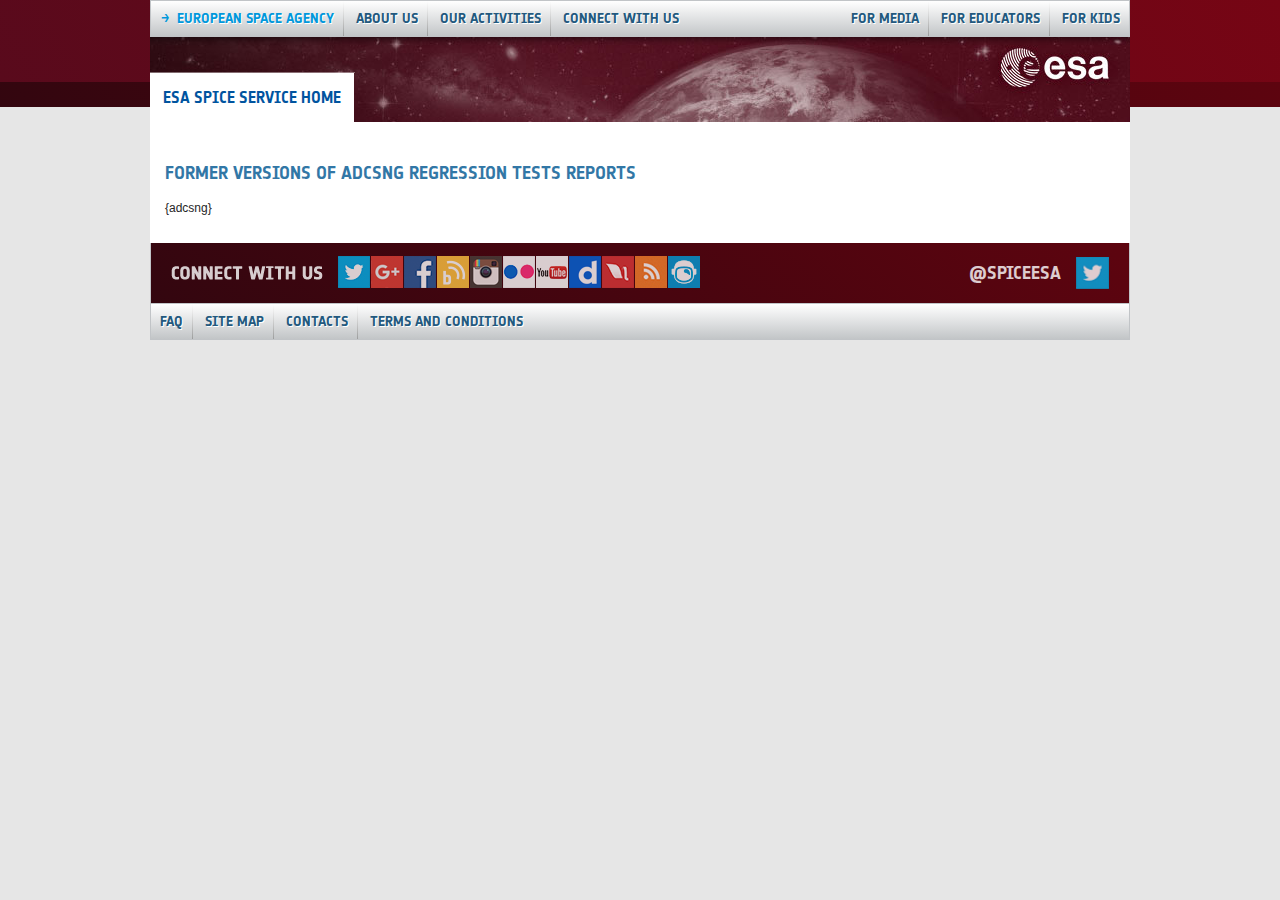
==== spival/templates/index_adcsng_former.html @ 6458cc2a "Updated HTML for test results." ====
<!DOCTYPE html>
<html>
<head>
    <meta charset="utf-8">
    <meta http-equiv="X-UA-Compatible" content="IE=edge">
    <title>ESA SPICE Service Validation Pipeline - SPICE</title>

    <meta name="description" content="">
<meta name="viewport" content="width=device-width, initial-scale=1.0, minimum-scale=1.0, maximum-scale=2.0, user-scalable=yes">

<script type="text/javascript" src="assets/js/jquery.min.js"></script>
<script type="text/javascript" src="assets/js/jquery.scrollTo.min.js"></script>


<script type="text/javascript" src="assets/js/scroll-tree.js"></script>

<script type="text/javascript" src="assets/js/theme.main.js"></script>


<link rel="stylesheet" href="assets/css/content-style.css">

<link rel="stylesheet" href="assets/css/theme.main.css">
<link rel="stylesheet" href="assets/css/theme.colors.css">

</head>

<body pageid="49811796">

<div id="ht-loader">
    <noscript>
        <p style="width: 100%; text-align:center; position: absolute; margin-top: 200px;">This content cannot be displayed without JavaScript.<br>Please enable JavaScript and reload the page.</p>
    </noscript>
</div>

    <div id="header-bg-top"></div>
<div id="header-bg-bottom"></div>
   	<header id="ht-headerbar">
    <div id="header-top-bar">
    <div id="header-top-bar-left">
        <div class="dropdown">Left Menu</div>
        <ul>
	<li><a href="https://esa.int">European Space agency</a></li>
	<li><a href="https://esa.int/About_Us">About us</a></li>
	<li><a href="https://esa.int/Our_Activities">our activities</a></li>
	<li><a href="https://www.esa.int/About_Us/Careers_at_ESA">connect with us</a></li>
</ul>
    </div>
    <div id="header-top-bar-right">
        <div class="dropdown">Right Menu</div>
        <ul>
	<li><a href="https://esa.int/For_Media">For Media</a></li>
	<li><a href="https://www.esa.int/Education">For Educators</a></li>
	<li><a href="https://www.esa.int/kids/en/home">For Kids</a></li>
</ul>
    </div>
</div>    <div id="header-main-content" >
        <div id="header-main-content-logo">
            <img src="assets/images/44_digital_logo_white_LOW.png" alt="ESA Logo">
        </div>
        <div id="header-main-tab-bar">
            <div class="dropdown">&#9776;</div>
            <ul id="navigationUl">
            <li class="header-main-tab-bar-item"><a class=" active" href="spice.esac.esa.int" >ESA SPICE Service Home</a></li>

            <!-- If there are up to 4 pages, show them all -->
                                        <!-- If more show 4 first and others in dropdown -->


            </ul>
        </div>
    </div>
</header>
<div id="ht-wrap-container">


            <article id="ht-content" class="ht-content">
        <div id="main-content" class="wiki-content sp-grid-section" data-index-for-search="true">

        <!-- If page has no children and no content, add special sentence to hide this page in server version -->

    <p class="section section-1" id="src-49811796_safe-id-U1BJVkFMVGVtcGxhdGVQYWdlLUF1eGlsaWFyeURhdGFDb252ZXJzaW9uU3lzdGVtKEFEQ1NuZylSZWdyZXNzaW9udGVzdHM">
        <h1 class="heading "><span>Former Versions of ADCSng Regression Tests Reports</span></h1>
{adcsng}
    </div>
    </article>

            </div>
<footer id="ht-footer">
    <div id="footer-top">
        <a id="footer-connect-with-us" href="https://www.esa.int/ESA/Connect_with_us" ><img src="assets/images/esa_connect.png" alt="connect with us"></a>
        <a id="footer-connect-with-us-short" href="https://www.esa.int/ESA/Connect_with_us" ><img src="assets/images/esa_connect_short.png" alt="connect with us"></a>
        <a href="https://twitter.com/SpiceEsa">
            <div id="footer-top-twitter">
                 <div id="footer-top-twitter-handle">@SpiceEsa</div>
                <img src="assets/images/esa_connect_twitter.png" alt="ESA SPICE Service on Twitter">
            </div>
        </a>
    </div>
    <div id="footer-silver-bar">
        <ul>
	<li><a href="https://esa.int/Services/Frequently_asked_questions">FAQ</a></li>
	<li><a href="https://esa.int/Services/Site_Map">Site Map</a></li>
	<li><a href="https://esa.int/Services/Contacts">Contacts</a></li>
	<li><a href="https://esa.int/Services/Terms_and_conditions">Terms and Conditions</a></li>
</ul>
    </div>
</footer>
<div>
    <div id="ht-mq-detect"></div>
</div>

<script src="assets/js/sitesToBeDeleted.js"></script>
<script src="assets/js/eventlisteners.js"></script>
<script src="assets/js/fileexplorer.js"></script>

</body>
</html>
---- spival/templates/assets/css/content-style.css ----
/* Misc ******************************************************************************************/

.wiki-content .error {
    background-color: #031e31;
}


/* Paragraphs ************************************************************************************/

.wiki-content p {
    margin: 0 0 20px 0;
    font-family: Verdana, Arial, sans-serif;
    font-size: 12px;
    line-height: 20px;
}
/*
.wiki-content p:first-child {
    margin: 0;
}
*/

/* Images ****************************************************************************************/

.wiki-content img {
    max-width: 100%;
}

.wiki-content img.confluence-content-image-border {
    border: 1px solid black;
}


/* Heading Styling *******************************************************************************/
.wiki-content h1 {
    font-family: NotesEsa,"Trebuchet MS",Tahoma,Arial;
    color: #3277a6;
    font-size: 18px;
    line-height: 20px;
    font-weight: bold;
    font-style: normal;
    text-transform: uppercase;
    text-decoration: none;
    margin: 0 0 15px 0;
    padding: 0;
}
.wiki-content h2 {
    font-family: NotesEsa,"Trebuchet MS",Tahoma,Arial;
    color: #3277a6;
    font-size: 14px;
    line-height: 20px;
    font-weight: bold;
    font-style: normal;
    text-transform: uppercase;
    text-decoration: none;
    margin: 0 0 15px 0;
    padding: 0;
}

.wiki-content h3,
.wiki-content h4,
.wiki-content h5,
.wiki-content h6 {
    font-family: Verdana, Arial, sans-serif;
    font-size: 12px;
    line-height: 20px;
    font-weight: bold;
    font-style: normal;
    text-transform: none;
    text-decoration: none;
}

/**
* Old Styling (should stay here in case of potential future styling-changes 
*    -> more like the actualesa website
*/
/*
.wiki-content h1 {
    font-family: NotesEsa,"Trebuchet MS",Tahoma,Arial;
    color: #ffffff;
    font-size: 22px;
    line-height: 22px;
    font-weight: bold;
    font-style: normal;
    text-transform: uppercase;
    text-decoration: none;
    margin: 0 0 15px 0;
    padding: 2px 15px 2px 5px;

    background-color: #00338D;
    display: inline-block;
}

.wiki-content h1:before {
    content: '\2192';
    padding-right: 4px;
}

.wiki-content h2 {
    font-family: NotesEsa,"Trebuchet MS",Tahoma,Arial;
    color: #3277a6;
    font-size: 18px;
    line-height: 18px;
    font-weight: bold;
    font-style: normal;
    text-transform: uppercase;
    text-decoration: none;
    margin: 0 0 15px 0;
    padding: 0;
}

.wiki-content h3 {
    font-family: NotesEsa,"Trebuchet MS",Tahoma,Arial;
    color: #3277a6;
    font-size: 14px;
    line-height: 14px;
    font-weight: bold;
    font-style: normal;
    text-transform: uppercase;
    text-decoration: none;
    margin: 0;
    padding: 0;
}

.wiki-content h4 {
    font-family: NotesEsa,"Trebuchet MS",Tahoma,Arial;
    color: #3277a6;
    font-size: 12px;
    line-height: 12px;
    font-weight: bold;
    font-style: normal;
    text-transform: uppercase;
    text-decoration: none;
    margin: 0;
    padding: 0;
}

.wiki-content h5 {
    font-family: verdana,arial, sans-serif;
    color: #000000;
    font-size: 0.83em;
    line-height: 0.83em;
    font-weight: bold;
    text-transform: uppercase;
    text-decoration: none;
    margin: 0;
    padding: 0;
}

.wiki-content h6 {
    font-family: verdana,arial, sans-serif;
    color: #000000;
    font-size: 0.67em;
    line-height: 0.67em;
    font-weight: bold;
    text-transform: uppercase;
    text-decoration: none;
    margin: 0;
    padding: 0;
}
*/

/* Headings in tables (no sections) */
.wiki-content table h1:first-child,
.wiki-content table h2:first-child,
.wiki-content table h3:first-child,
.wiki-content table h4:first-child,
.wiki-content table h5:first-child,
.wiki-content table h6:first-child {
    margin-top: 0;
}


/* Tables ****************************************************************************************/

.wiki-content div.tablewrap {
    margin: 15px 0 0 0;
}

.wiki-content table {
	border-left: 1px solid #dcddde;
    border-right: 1px solid #dcddde;
    border-bottom: 1px solid #dcddde;
	margin: 0;
    padding: 0 0 15px 0;
    width: auto;
    border-spacing: 0;
}

.wiki-content table th,
.wiki-content table td {
    padding: 0;
    height: 28px;
    vertical-align: top;
}
.wiki-content td.confluenceTh {
    border: 1px solid #dcddde;
}

.wiki-content tbody tr:first-child td {
    background-image: none;
}

.wiki-content tbody tr td {
    background-repeat: repeat-x;
    background-image: url(http://www.esa.int/extension/esa_ext/design/esn2/images/layout/dot.gif);
}

.wiki-content td.confluenceTh p {
    line-height: 28px;
    font-family: NotesEsa,"Trebuchet MS",Tahoma,Arial;
    font-size: 12px;
    font-weight: bold;
    text-transform: uppercase;
    color: #3277a6;
    text-decoration: none;
    margin: 0;
    padding: 0 10px;
    vertical-align: top;
}

.wiki-content td.confluenceTd p {
    line-height: 28px;
    font-family: Verdana,Arial, sans-serif;
    font-size: 11px;
    font-weight: normal;
    text-transform: none;
    color: #000000;
    text-decoration: none;
    margin: 0;
    padding: 0 10px;
    vertical-align: top;
}

a,
.confluenceTd p a.external-link {
    color: #0098db !important;
    text-decoration: none;
    font-weight: normal;
    text-transform: none;
}

a,
.confluenceTd p a.external-link:hover {
    color: #3277a6 !important;
    text-decoration: none;
}

.wiki-content table thead tr td {
    background-color: #F0F0F0;
    text-align: left;
    font-weight: bold;
    color: #003366;
}

.wiki-content tbody tr:nth-child(2n) td,
.wiki-content tbody tr.even td {
	background-color: transparent;
}

.wiki-content th.confluenceTh,
.wiki-content th.confluenceTh > p,
.wiki-content tbody tr td.confluenceTh,
.wiki-content tbody tr td.confluenceTh > p {
    font-weight: bold;
}

.wiki-content th.confluenceTh,
.wiki-content th.confluenceTh > p,
.wiki-content td.highlight,
.wiki-content td.highlight > p,
.wiki-content td.highlight-grey,
.wiki-content td.highlight-grey > p,
.wiki-content tbody tr td.confluenceTh,
.wiki-content tbody tr td.confluenceTh > p,
.wiki-content tbody tr td.highlight,
.wiki-content tbody tr td.highlight > p,
.wiki-content tbody tr td.highlight-grey,
.wiki-content tbody tr td.highlight-grey > p {
    background-color: #F0F0F0;
}

.wiki-content th.note,
.wiki-content th.note > p,
.wiki-content td.highlight.note,
.wiki-content td.highlight.note > p,
.wiki-content td.highlight-yellow,
.wiki-content td.highlight-yellow > p,
.wiki-content tbody tr td.highlight.note,
.wiki-content tbody tr td.highlight.note > p,
.wiki-content tbody tr td.highlight-yellow,
.wiki-content tbody tr td.highlight-yellow > p {
    background-color: #FFFFDD;
}

.wiki-content th.info,
.wiki-content th.info > p,
.wiki-content td.highlight.info,
.wiki-content td.highlight.info > p,
.wiki-content td.highlight-blue,
.wiki-content td.highlight-blue > p,
.wiki-content tbody tr td.highlight.info,
.wiki-content tbody tr td.highlight.info > p,
.wiki-content tbody tr td.highlight-blue,
.wiki-content tbody tr td.highlight-blue > p {
    background-color: #E0F0FF;
}

.wiki-content th.success,
.wiki-content th.success > p,
.wiki-content td.highlight.success,
.wiki-content td.highlight.success > p,
.wiki-content td.highlight-green,
.wiki-content td.highlight-green > p,
.wiki-content tbody tr td.highlight.success,
.wiki-content tbody tr td.highlight.success > p,
.wiki-content tbody tr td.highlight-green,
.wiki-content tbody tr td.highlight-green > p {
    background-color: #DDFADE;
}

.wiki-content th.warning,
.wiki-content th.warning > p,
.wiki-content td.highlight.warning,
.wiki-content td.highlight.warning > p,
.wiki-content td.highlight-red,
.wiki-content td.highlight-red > p,
.wiki-content tbody tr td.highlight.warning,
.wiki-content tbody tr td.highlight.warning > p,
.wiki-content tbody tr td.highlight-red,
.wiki-content tbody tr td.highlight-red > p {
    background-color: #FFE7E7;
}


/* Section / Column Tables ***********************************************************************/

.wiki-content table.sectionMacro,
.wiki-content table.sectionMacroWithBorder {
    margin-bottom: 1em;
    width: 100%;
}
.wiki-content table.sectionMacro {
    border: none;
}
.wiki-content table.sectionMacroWithBorder {
    border: 1px solid #DDDDDD;
}


.wiki-content table.sectionMacro td,
.wiki-content table.sectionMacroWithBorder td {
    vertical-align: top;
}
.wiki-content table.sectionMacro td {
    border: none;
}
.wiki-content table.sectionMacroWithBorder td {
    border: 1px solid #DDDDDD;
}


/* Blockquote ************************************************************************************/

.wiki-content blockquote {
    border-left: 1px solid #0098DB;
    color: #222222;
    font-style: italic;
    margin: 1.5em 1em;
    padding-left: 1em;
}


/* Captions **************************************************************************************/

.wiki-content .caption {
	font-weight: bold;
	padding-top: 0.5em;
}

cite:before {
    content: "\2014 \2009";
}


/* Lists *****************************************************************************************/

.wiki-content ol, ul {
    padding-left: 3em;
}

.wiki-content ol,
.wiki-content ol ol ol ol,
.wiki-content ol ol ol ol ol ol ol,
.wiki-content ol ol ol ol ol ol ol ol ol ol {
    list-style-type: decimal;
}

.wiki-content ol ol,
.wiki-content ol ol ol ol ol,
.wiki-content ol ol ol ol ol ol ol ol,
.wiki-content ol ol ol ol ol ol ol ol ol ol ol {
    list-style-type: lower-alpha;
}

.wiki-content ol ol ol,
.wiki-content ol ol ol ol ol ol,
.wiki-content ol ol ol ol ol ol ol ol ol,
.wiki-content ol ol ol ol ol ol ol ol ol ol ol ol {
    list-style-type: lower-roman;
}

.wiki-content .inline-task-list li {
    list-style: none;
    padding-left: 22px;
    margin-left: -22px;
    background-repeat: no-repeat;
    background-size: 16px 16px;
    background-position: 0 3px;
    background-image: url('../images/checkbox-unchecked.png');
}

.wiki-content .inline-task-list li.checked {
    background-image: url('../images/checkbox-checked.png');
}


/* Status Macro **********************************************************************************/

.wiki-content span.status {
    display: inline-block;
    min-width: 7.5em;
    margin: 1px 0px;
    padding: 2px 5px 2px 5px;
    text-align: center;
    text-transform: uppercase;
    font-size: 0.7em;
    line-height: 1.1em;
    font-weight: bold;
    -webkit-border-radius: 3px;
    -moz-border-radius: 3px;
    border-radius: 3px;
}

.wiki-content span.status.grey {
    color: #333333;
    background-color: #cccccc;
    border: 1px solid #cccccc;
}

.wiki-content span.status.grey.subtle {
    color: #333333;
    background-color: #ffffff;
    border: 1px solid #cccccc;
}

.wiki-content span.status.red {
    color: #ffffff;
    background-color: #d04437;
    border: 1px solid #d04437;
}

.wiki-content span.status.red.subtle {
    color: #d04437;
    background-color: #ffffff;
    border: 1px solid #f8d3d1;
}

.wiki-content span.status.green {
    color: #ffffff;
    background-color: #14892c;
    border: 1px solid #14892c;
}

.wiki-content span.status.green.subtle {
    color: #14892c;
    background-color: #ffffff;
    border: 1px solid #b2d8b9;
}

.wiki-content span.status.yellow {
    color: #594300;
    background-color: #ffd351;
    border: 1px solid #ffd351;
}

.wiki-content span.status.yellow.subtle {
    color: #594300;
    background-color: #ffffff;
    border: 1px solid #ffe28c;
}

.wiki-content span.status.blue {
    color: #ffffff;
    background-color: #4a6785;
    border: 1px solid #4a6785;
}

.wiki-content span.status.blue.subtle {
    color: #4a6785;
    background-color: #ffffff;
    border: 1px solid #e4e8ed;
}


/* Panels, Admonitions ***************************************************************************/

.wiki-content div.confbox {
    margin-bottom: 1.5em;
    margin-top: 1.5em;
    border: 1px solid #BBBBBB;
    border-radius: 5px;
}

.wiki-content div.confbox .title {
    font-weight: bold;
}

.wiki-content div.panel div.title.panel-header {
    padding: 0.5em 1em;
    border-bottom: 1px solid #BBBBBB;
    background-color: #F5F5F5;
    border-top-left-radius: 5px;
    border-top-right-radius: 5px;
}

.wiki-content div.panel div.panel-content {
    padding: 1em;
}

.wiki-content div.admonition {
    padding: 10px 10px 10px 36px;
    background-repeat: no-repeat;
    background-position: 0.75em 1em;
    position: relative;
}

.wiki-content div.admonition.has-no-icon {
    padding-left: 10px;
}

.wiki-content div.admonition p.title {
    margin: 0;
}

.wiki-content div.admonition span.admonition-icon {
    display: block;
    left: 10px;
    line-height: 20px;
    position: absolute;
    top: 12px;
    vertical-align: text-bottom;
    height: 16px;
    width: 16px;
}

.wiki-content div.admonition span.admonition-icon:before {
    margin-top: -8px;
    font-size: 16px;
    color: inherit;
    font-family: "SP Atlassian Icons";
    font-weight: normal;
    -webkit-font-smoothing: antialiased;
    font-style: normal;
    left: 0;
    line-height: 1;
    position: absolute;
    text-indent: 0;
    top: 50%;
}

.wiki-content div.admonition-info {
    background-color: #FCFCFC;
    border-color: #AAB8C6;
}

.wiki-content div.admonition-info span.admonition-icon:before {
    color: #4A6785;
    content: "\f16f";
}

.wiki-content div.admonition-note {
    background: #FFFDF6;
    border-color: #FFEAAE;
}

.wiki-content div.admonition-note span.admonition-icon:before {
    color: #594300;
    content: "\f1b3";
}

.wiki-content div.admonition-tip {
    background-color: #F3F9F4;
    border-color: #91C89C;
}

.wiki-content div.admonition-tip span.admonition-icon:before {
    color: #14892C;
    content: "\f104";
}

.wiki-content div.admonition-warning {
    background: #FFF8F7;
    border-color: #D04437;
}

.wiki-content div.admonition-warning span.admonition-icon:before {
    color: #CF4336;
    content: "\f15a";
}


/* Program Listings ******************************************************************************/

.wiki-content div.programlisting {
    padding: 0;
    border-style: solid;
    background-color: transparent;
    font-style: normal;
}

.wiki-content div.programlisting div.title {
    padding: 0.5em 1em;
    border-bottom: 1px solid #BBBBBB;
    background-color: #F5F5F5;
    border-top-left-radius: 5px;
    border-top-right-radius: 5px;
}

.wiki-content div.programlisting > div {
    padding: 1em;
    background-color: transparent;
}

.wiki-content .syntaxhighlighter {
    font-family: "Consolas", "Bitstream Vera Sans Mono", "Courier New", Courier, monospace;
}

.wiki-content .syntaxhighlighter div.line {
    padding: 0;
    margin: 0;
    background-color: transparent;
}

.wiki-content .syntaxhighlighter div.line code {
    white-space: pre-wrap;
    word-wrap: break-word;
    tab-size: 4;
}


/* Default Syntax Highlighting Theme *************************************************************/

.wiki-content .syntaxhighlighter {
    background-color: #fff;
}

.wiki-content .syntaxhighlighter .plain,
.wiki-content .syntaxhighlighter .plain a {
    color: #000;
}

.wiki-content .syntaxhighlighter .comments,
.wiki-content .syntaxhighlighter .comments a {
    color: #008200;
}

.wiki-content .syntaxhighlighter .string,
.wiki-content .syntaxhighlighter .string a {
    color: #036;
}

.wiki-content .syntaxhighlighter .keyword {
    color: #369;
    font-weight: bold;
}

.wiki-content .syntaxhighlighter .preprocessor {
    color: gray;
}

.wiki-content .syntaxhighlighter .variable {
    color: #a70;
}

.wiki-content .syntaxhighlighter .value {
    color: #090;
}

.wiki-content .syntaxhighlighter .functions {
    color: #ff1493;
}

.wiki-content .syntaxhighlighter .constants {
    color: #0066CC;
}

.wiki-content .syntaxhighlighter .script {
    background-color: yellow;
}

.wiki-content .syntaxhighlighter .color1,
.wiki-content .syntaxhighlighter .color1 a {
    color: #808080;
}

.wiki-content .syntaxhighlighter .color2,
.wiki-content .syntaxhighlighter .color2 a {
    color: #ff1493;
}

.wiki-content .syntaxhighlighter .color3,
.wiki-content .syntaxhighlighter .color3 a {
    color: red;
}

/* Dropdown added by SOCCI team */ 
#dropdown_element {
    list-style: none;  
    visibility:hidden;
    position: absolute;
    width:max-content;
    box-shadow:1px 1px 3px #ccc;
    opacity:0;   
    background: url(../images/header_main_img.jpg) repeat; 
    display: inline-table;
}

#otherTab:hover > ul
{
    visibility:visible;
    opacity:1;
}
---- spival/templates/assets/css/theme.main.css ----
/* secondary color; used for links, svg-icons … */
/*
*  html5 doctor css reset adopted for scoping by K15t | http://html5doctor.com/html-5-reset-stylesheet
*/
html, body {
  margin: 0;
  padding: 0;
  border: 0;
  outline: 0;
  font-size: 100%;
  vertical-align: baseline;
  background: transparent;
}

body {
  line-height: 1;
}

/*
* K15t specific part
*/
html, body {
  background: #e6e6e6 !important;
}

html {
  min-height: 100%;
  -webkit-text-size-adjust: 100%;
}

body {
  font-family: "Helvetica Neue", Arial, sans-serif;
  min-height: 100%;
  position: static;
  overflow-x: auto;
  overflow-y: auto;
  -webkit-backface-visibility: hidden;
}

/* --- ESA SPECIFIC STYLING -------------------------------------------------------------------------------------------------------- */
/* Colors */
/* Dimensions */
/* Fonts */
/* ESA Notes */
@font-face {
  font-family: "NotesEsa";
  src: url(../fonts/NotesEsaReg.otf);
  font-weight: normal;
  font-style: normal;
}

@font-face {
  font-family: "NotesEsa";
  src: url(../fonts/NotesEsaBol.otf);
  font-weight: bold;
  font-style: normal;
}

@font-face {
  font-family: "NotesEsa";
  src: url(../fonts/NotesEsaRegIta.otf);
  font-weight: normal;
  font-style: italic;
}

@font-face {
  font-family: "NotesEsa";
  src: url(../fonts/NotesEsaBolIta.otf);
  font-weight: bold;
  font-style: italic;
}

/* Reykjavik One */
@font-face {
  font-family: "ReykjavikOne";
  src: url(../fonts/ReykjavikOneAGauge.otf);
  font-weight: normal;
  font-style: normal;
}

@font-face {
  font-family: "ReykjavikOne";
  src: url(../fonts/ReykjavikOneCGauge.otf);
  font-weight: bold;
  font-style: normal;
}

@font-face {
  font-family: "ReykjavikOne";
  src: url(../fonts/ReykjavikOneAGaugeItalic.otf);
  font-weight: normal;
  font-style: italic;
}

@font-face {
  font-family: "ReykjavikOne";
  src: url(../fonts/ReykjavikOneCGaugeItalic.otf);
  font-weight: bold;
  font-style: italic;
}

body {
  user-select: none;
}

#header-bg-top {
  height: 82px;
  width: 100%;
  background: linear-gradient(60deg, #590a1c 0%, #760514 100%);
}

#header-bg-bottom {
  height: 25px;
  width: 100%;
  background: linear-gradient(60deg, #33060f 0%, #5d040f 100%);
  margin-bottom: 11px;
}

@media screen and (max-width: 979px) {
  #header-bg-top {
    height: 100px;
  }

  #header-bg-bottom {
    height: 38px;
    margin-bottom: 0;
  }
}
/* 
ESA-specific behaviour: do not display sidebar items from sites that are not under the current active first level hierarchy
*/
ul#esa-sidebar-items > li:not(.open) {
  display: none;
}

/* --- LOADER ------------------------------------------------------------------------------------------------------- */
#ht-loader {
  position: fixed;
  z-index: 99999;
  background-color: white;
  width: 100%;
  height: 3000px;
  overflow: hidden;
  top: -100px;
}

/* --- HEADER ------------------------------------------------------------------------------------------------------- */
#ht-headerbar {
  /*
  *  html5 doctor css reset | http://html5doctor.com/html-5-reset-stylesheet
  */
}
#ht-headerbar html, #ht-headerbar body, #ht-headerbar div, #ht-headerbar span, #ht-headerbar object, #ht-headerbar iframe, #ht-headerbar h1, #ht-headerbar h2, #ht-headerbar h3, #ht-headerbar h4, #ht-headerbar h5, #ht-headerbar h6, #ht-headerbar p, #ht-headerbar blockquote, #ht-headerbar pre, #ht-headerbar abbr, #ht-headerbar address, #ht-headerbar cite, #ht-headerbar code, #ht-headerbar del, #ht-headerbar dfn, #ht-headerbar em, #ht-headerbar img, #ht-headerbar ins, #ht-headerbar kbd, #ht-headerbar q, #ht-headerbar samp, #ht-headerbar small, #ht-headerbar strong, #ht-headerbar sub, #ht-headerbar sup, #ht-headerbar var, #ht-headerbar b, #ht-headerbar i, #ht-headerbar dl, #ht-headerbar dt, #ht-headerbar dd, #ht-headerbar ol, #ht-headerbar ul, #ht-headerbar li, #ht-headerbar fieldset, #ht-headerbar form, #ht-headerbar label, #ht-headerbar legend, #ht-headerbar table, #ht-headerbar caption, #ht-headerbar tbody, #ht-headerbar tfoot, #ht-headerbar thead, #ht-headerbar tr, #ht-headerbar th, #ht-headerbar td, #ht-headerbar article, #ht-headerbar aside, #ht-headerbar canvas, #ht-headerbar details, #ht-headerbar figcaption, #ht-headerbar figure, #ht-headerbar footer, #ht-headerbar header, #ht-headerbar hgroup, #ht-headerbar menu, #ht-headerbar nav, #ht-headerbar section, #ht-headerbar summary, #ht-headerbar time, #ht-headerbar mark, #ht-headerbar audio, #ht-headerbar video {
  margin: 0;
  padding: 0;
  border: 0;
  outline: 0;
  font-size: 100%;
  vertical-align: baseline;
  font-weight: normal;
  line-height: 1;
}
#ht-headerbar body {
  line-height: 1;
}
#ht-headerbar article, #ht-headerbar aside, #ht-headerbar details, #ht-headerbar figcaption, #ht-headerbar figure, #ht-headerbar footer, #ht-headerbar header, #ht-headerbar hgroup, #ht-headerbar menu, #ht-headerbar nav, #ht-headerbar section {
  display: block;
}
#ht-headerbar nav ul {
  list-style: none;
}
#ht-headerbar blockquote, #ht-headerbar q {
  quotes: none;
}
#ht-headerbar blockquote:before, #ht-headerbar blockquote:after, #ht-headerbar q:before, #ht-headerbar q:after {
  content: none;
}
#ht-headerbar a {
  margin: 0;
  padding: 0;
  font-size: 100%;
  vertical-align: baseline;
  background: transparent;
}
#ht-headerbar ins {
  background-color: #ff9;
  color: #000;
  text-decoration: none;
}
#ht-headerbar mark {
  background-color: #ff9;
  color: #000;
  font-style: italic;
  font-weight: bold;
}
#ht-headerbar del {
  text-decoration: line-through;
}
#ht-headerbar abbr[title], #ht-headerbar dfn[title] {
  border-bottom: 1px dotted;
  cursor: help;
}
#ht-headerbar table {
  border-collapse: collapse;
  border-spacing: 0;
}
#ht-headerbar hr {
  display: block;
  height: 1px;
  border: 0;
  border-top: 1px solid #ccc;
  margin: 1em 0;
  padding: 0;
}
#ht-headerbar input, #ht-headerbar select {
  vertical-align: middle;
}
#ht-headerbar a {
  text-decoration: none;
  outline: 0;
}
#ht-headerbar a:hover {
  text-decoration: underline;
}
#ht-headerbar img {
  outline: 0;
  border: 0;
}

#ht-headerbar {
  position: absolute;
  z-index: 2;
  top: 0px;
  right: 0px;
  left: 0px;
  max-width: 980px;
  width: 100%;
  margin: 0 auto;
  /*@include translate(0px, 0px);*/
}
#ht-headerbar #header-top-bar {
  height: 35px;
  background: linear-gradient(0deg, #c2c5c7 0%, #ffffff 100%);
  border: 1px solid #c1c4c7;
  font-family: NotesEsa, "Trebuchet MS", Tahoma, Arial;
  font-size: 14px;
  display: flex;
  flex-direction: row;
  flex-wrap: nowrap;
  justify-content: space-between;
  align-content: center;
  align-items: center;
}
#ht-headerbar #header-top-bar #header-top-bar-left ul:first-of-type li:first-of-type {
  padding-left: 26px;
}
#ht-headerbar #header-top-bar #header-top-bar-left ul:first-of-type li:first-of-type:before {
  /* → */
  content: '\2192';
  padding-right: 8px;
  color: #0098db !important;
  font-size: 17px;
  position: absolute;
  left: 10px;
  top: 0px;
}
#ht-headerbar #header-top-bar #header-top-bar-left ul:first-of-type li:last-of-type:before:not(:first-of-type) {
  margin-left: -14px;
}
#ht-headerbar #header-top-bar #header-top-bar-left ul:first-of-type li:first-of-type > a {
  color: #0098db !important;
}
#ht-headerbar #header-top-bar #header-top-bar-left ul:first-of-type li:first-of-type > a:hover {
  color: #22597e !important;
}
#ht-headerbar #header-top-bar ul:last-of-type li:first-of-type:after {
  margin-left: 11px;
}
#ht-headerbar #header-top-bar ul li {
  display: inline-block;
  padding: 0 9px;
  position: relative;
  line-height: 35px;
}
#ht-headerbar #header-top-bar ul li a {
  display: block;
  line-height: 35px;
  color: #22597e !important;
  text-decoration: none;
  text-shadow: 1px 1px white;
  font-weight: bold;
  font-style: normal;
  text-transform: uppercase;
}
#ht-headerbar #header-top-bar ul li a:hover {
  color: #0098db !important;
}
#ht-headerbar #header-top-bar ul li:not(:first-of-type):before {
  content: '';
  width: 1px;
  line-height: 35px;
  height: 35px;
  position: absolute;
  margin-left: -13px;
  display: inline-block;
  background: linear-gradient(#ffffff, #9c9d9d);
}
#ht-headerbar #header-top-bar ul li:not(:last-of-type):after {
  content: '';
  width: 0;
  line-height: 35px;
  height: 35px;
  position: absolute;
  display: inline-block;
  margin-left: 10px;
  background: white;
}
#ht-headerbar #header-main-content {
  height: 85px;
  /* overflow: hidden; */
  background: url(../images/header_main_img.jpg) repeat;
  position: relative;
  box-shadow: inset 0px 10px 10px -10px rgba(0, 0, 0, 0.8);
}
#ht-headerbar #header-main-content #header-main-content-logo {
  display: none;
}
#ht-headerbar #header-main-content #header-main-tab-bar {
  position: absolute;
  bottom: 0;
  left: 0;
}
#ht-headerbar #header-main-content #header-main-tab-bar .dropdown {
  display: none;
}
#ht-headerbar #header-main-content #header-main-tab-bar ul {
  flex-direction: row;
  flex-wrap: nowrap;
  justify-content: flex-start;
  align-items: center;
  align-content: center;
  overflow: hidden;
  height: 50px;
}

#ht-headerbar #header-main-content #header-main-tab-bar #navigationUl {
  display: inline-flex;
}

#ht-headerbar #header-main-content #header-main-tab-bar ul li.header-main-tab-bar-item {
  display: inline-table;
  height: 50px;
  line-height: 50px;
  border-top: solid 1px rgba(255, 255, 255, 0.4);
}
@media screen and (max-width: 980px) {
  #ht-headerbar #header-main-content #header-main-tab-bar ul li.header-main-tab-bar-item {
    display: inline-block;
  }
}
#ht-headerbar #header-main-content #header-main-tab-bar ul li.header-main-tab-bar-item a {
  text-transform: uppercase;
  padding: 0 13px 0 13px;
  height: 50px;
  line-height: 50px;
  font-family: NotesEsa, "Trebuchet MS", Tahoma, Arial;
  font-weight: bold;
  font-style: normal;
  display: block;
  margin-right: 1px;
  color: white !important;
  background-color: rgba(255, 255, 255, 0.2);
}
#ht-headerbar #header-main-content #header-main-tab-bar ul li.header-main-tab-bar-item a:hover {
  text-decoration: none;
  background-color: rgba(255, 255, 255, 0.3);
}
#ht-headerbar #header-main-content #header-main-tab-bar ul li.header-main-tab-bar-item a.active {
  color: #00549f !important;
  background-color: white;
}
#ht-headerbar #header-main-content #header-main-tab-bar ul li.header-main-tab-bar-item a.active:hover {
  text-decoration: none;
  color: #0098db !important;
}
#ht-headerbar #header-top-bar .dropdown {
  display: none;
}
#ht-headerbar a {
  text-decoration: none;
}
@media screen and (max-width: 979px) {
  #ht-headerbar #header-top-bar ul {
    display: none;
  }
  #ht-headerbar #header-top-bar .dropdown {
    display: block;
  }
  #ht-headerbar #header-top-bar #header-top-bar-left {
    min-height: 35px;
    max-width: 50%;
    width: 160px;
    text-align: left;
  }
  #ht-headerbar #header-top-bar #header-top-bar-right {
    min-height: 35px;
    max-width: 50%;
    width: 160px;
    text-align: right;
  }
  #ht-headerbar #header-top-bar #header-top-bar-left.opened ul,
  #ht-headerbar #header-top-bar #header-top-bar-right.opened ul {
    display: block;
    position: absolute;
    top: 35px;
    z-index: 2;
    display: block;
    background: white;
    border: solid 1px #EBEBEB;
    right: 0;
    left: 0;
  }
  #ht-headerbar #header-top-bar #header-top-bar-left.opened ul li,
  #ht-headerbar #header-top-bar #header-top-bar-right.opened ul li {
    display: block;
  }
  #ht-headerbar #header-top-bar #header-top-bar-left.opened ul li:not(:first-of-type):before, #ht-headerbar #header-top-bar #header-top-bar-left.opened ul li:after,
  #ht-headerbar #header-top-bar #header-top-bar-right.opened ul li:not(:first-of-type):before,
  #ht-headerbar #header-top-bar #header-top-bar-right.opened ul li:after {
    width: 0;
  }
  #ht-headerbar #header-top-bar .dropdown {
    display: inline-block;
    line-height: 35px;
    color: #22597e !important;
    text-decoration: none;
    text-shadow: 1px 1px white;
    font-weight: bold;
    font-style: normal;
    padding: 0 9px;
    text-transform: uppercase;
    position: relative;
  }
  #ht-headerbar #header-top-bar .dropdown:hover {
    color: #0098db !important;
  }
  #ht-headerbar #header-main-content {
    background: linear-gradient(45deg, #07243a 0%, #2385b8 100%);
    min-height: 100px;
    height: auto;
  }
  #ht-headerbar #header-main-content #header-main-content-logo {
    position: absolute;
    right: 15px;
    height: 100px;
    display: block;
  }
  #ht-headerbar #header-main-content #header-main-tab-bar {
    position: relative;
  }
  #ht-headerbar #header-main-content #header-main-tab-bar ul {
    display: none;
  }
  #ht-headerbar #header-main-content #header-main-tab-bar .dropdown {
    display: inline-block;
    font-size: 3em;
    color: white;
    height: 100px;
    line-height: 100px;
    padding: 0 25px;
  }
  #ht-headerbar #header-main-content #header-main-tab-bar .dropdown.opened ~ ul {
    display: flex;
    flex-direction: column;
    align-items: stretch;
    height: auto;
    padding-bottom: 5px;
  }
  #ht-headerbar #header-main-content #header-main-tab-bar .dropdown.opened ~ ul a {
    margin-right: 0;
    overflow: hidden;
    text-overflow: ellipsis;
    white-space: nowrap;
  }
}
@media screen and (max-width: 1024px) {
  #ht-headerbar {
    top: 0px;
    height: auto;
    left: 0px !important;
  }
}
@media screen and (max-width: 640px) {
  #ht-headerbar #ht-menu-toggle {
    z-index: 1;
  }
}

#ht-headerbar .ht-dropdown {
  font-size: 0.875em;
  margin-top: -3px;
  position: relative;
  z-index: 2;
  overflow: auto;
  -webkit-overflow-scrolling: touch;
  max-height: 0px;
  opacity: 0;
  -webkit-transition: max-height 0.25s ease-in-out;
  -moz-transition: max-height 0.25s ease-in-out;
  -o-transition: max-height 0.25s ease-in-out;
  transition: max-height 0.25s ease-in-out;
  -webkit-box-shadow: 0px 2px 3px 0px rgba(0, 0, 0, 0.25);
  -moz-box-shadow: 0px 2px 3px 0px rgba(0, 0, 0, 0.25);
  box-shadow: 0px 2px 3px 0px rgba(0, 0, 0, 0.25);
  -webkit-border-top-left-radius: 0;
  -webkit-border-top-right-radius: 0;
  -webkit-border-bottom-right-radius: 3px;
  -webkit-border-bottom-left-radius: 3px;
  -moz-border-radius-topleft: 0;
  -moz-border-radius-topright: 0;
  -moz-border-radius-bottomright: 3px;
  -moz-border-radius-bottomleft: 3px;
  border-top-left-radius: 0;
  border-top-right-radius: 0;
  border-bottom-right-radius: 3px;
  border-bottom-left-radius: 3px;
}
@media screen and (max-width: 640px) {
  #ht-headerbar .ht-dropdown {
    position: absolute;
    left: -6px;
    right: -12px;
    border: 0px;
    margin-top: 4px;
    -webkit-box-shadow: 0px 0px 0px 0px rgba(0, 0, 0, 0.25);
    -moz-box-shadow: 0px 0px 0px 0px rgba(0, 0, 0, 0.25);
    box-shadow: 0px 0px 0px 0px rgba(0, 0, 0, 0.25);
  }
}
@media screen and (min-width: 0px) and (max-width: 640px) and (orientation: landscape) {
  #ht-headerbar .ht-dropdown {
    display: none;
  }
}
#ht-headerbar .ht-dropdown.open {
  max-height: 300px;
  opacity: 1;
}
@media only screen and (min-device-width: 375px) and (max-device-width: 667px) and (-webkit-device-pixel-ratio: 2) and (orientation: portrait) {
  #ht-headerbar .ht-dropdown.open {
    max-height: 252px;
  }
}
#ht-headerbar .ht-dropdown ul {
  padding-top: 2px;
}
#ht-headerbar .ht-dropdown li {
  list-style: none;
}
#ht-headerbar .ht-dropdown li.search-key {
  padding: 1px 0;
}
#ht-headerbar .ht-dropdown li a {
  display: block;
  padding: 7px 10px;
  -moz-transition: none;
  -webkit-transition: none;
  -o-transition: color 0 ease-in;
  transition: none;
}
@media screen and (max-width: 1024px) {
  #ht-headerbar .ht-dropdown li a {
    padding: 14px 10px;
  }
}
#ht-headerbar .ht-dropdown li a:hover {
  text-decoration: none;
}
#ht-headerbar .ht-dropdown ul {
  padding-top: 0;
}

#ht-headerbar #ht-search {
  display: inline-block;
  position: static;
  right: auto;
  height: 36px;
  opacity: 1;
  -webkit-transition: width 0.25s ease-in-out;
  -moz-transition: width 0.25s ease-in-out;
  -o-transition: width 0.25s ease-in-out;
  transition: width 0.25s ease-in-out;
}
@media screen and (max-width: 640px) {
  #ht-headerbar #ht-search .ht-dropdown {
    -webkit-box-shadow: 0px 2px 3px 0px rgba(0, 0, 0, 0.25);
    -moz-box-shadow: 0px 2px 3px 0px rgba(0, 0, 0, 0.25);
    box-shadow: 0px 2px 3px 0px rgba(0, 0, 0, 0.25);
  }
}
#ht-headerbar #ht-search .ht-header-icon {
  margin: 0px;
}
@media screen and (max-width: 640px) {
  #ht-headerbar #ht-search .ht-header-icon {
    margin-right: 0px;
  }
}
#ht-headerbar #ht-search #ht-search-button {
  margin: 0px;
}
@media screen and (max-width: 1024px) {
  #ht-headerbar #ht-search #ht-search-button {
    pointer-events: auto;
  }
}
#ht-headerbar #ht-search .ht-search-input {
  pointer-events: auto;
  position: relative;
  height: 36px;
  border: 1px solid rgba(255, 255, 255, 0);
  -webkit-border-radius: 3px;
  -moz-border-radius: 3px;
  border-radius: 3px;
  -webkit-transition: border-color 0.25s ease-in-out;
  -moz-transition: border-color 0.25s ease-in-out;
  -o-transition: border-color 0.25s ease-in-out;
  transition: border-color 0.25s ease-in-out;
  -webkit-transition: width 0.25s ease-in-out, opacity 0.25s ease-in-out;
  -moz-transition: width 0.25s ease-in-out, opacity 0.25s ease-in-out;
  -o-transition: width 0.25s ease-in-out, opacity 0.25s ease-in-out;
  transition: width 0.25s ease-in-out, opacity 0.25s ease-in-out;
}
#ht-headerbar #ht-search .ht-search-input a.ht-search-clear {
  display: none;
  opacity: 0;
  width: 24px;
  height: 36px;
  -webkit-transition: opacity 0.25s ease-in-out, color 0.25s ease-in-out;
  -webkit-transition-delay: 0.25s, 0s;
  -moz-transition: opacity 0.25s ease-in-out 0.25s, color 0.25s ease-in-out 0s;
  -o-transition: opacity 0.25s ease-in-out 0.25s, color 0.25s ease-in-out 0s;
  transition: opacity 0.25s ease-in-out 0.25s, color 0.25s ease-in-out 0s;
}
#ht-headerbar #ht-search .ht-search-input a.ht-search-clear.show {
  display: block;
  opacity: 1;
}
#ht-headerbar #ht-search .ht-search-input a.ht-search-clear,
#ht-headerbar #ht-search .ht-search-input a#ht-search-button,
#ht-headerbar #ht-search .ht-search-input form {
  float: right;
}
@media screen and (max-width: 1024px) {
  #ht-headerbar #ht-search .ht-search-input {
    top: 0px;
    margin-top: 0px;
    right: auto;
  }
}
@media screen and (max-width: 640px) {
  #ht-headerbar #ht-search .ht-search-input {
    right: auto;
    left: auto;
    width: auto;
    pointer-events: auto;
    -webkit-transition: opacity 0.25s ease-in-out;
    -moz-transition: opacity 0.25s ease-in-out;
    -o-transition: opacity 0.25s ease-in-out;
    transition: opacity 0.25s ease-in-out;
  }
}
#ht-headerbar #ht-search .ht-search-input .search-input {
  height: 36px;
  width: 0px;
  padding: 0px;
  font-family: "Helvetica Neue", Arial, sans-serif;
  outline: 0px;
  font-size: 14px;
  background-repeat: no-repeat;
  border: 0px;
  opacity: 0;
  -webkit-transition: width 0.25s ease-in-out, opacity 0.25s ease-in-out;
  -moz-transition: width 0.25s ease-in-out, opacity 0.25s ease-in-out;
  -o-transition: width 0.25s ease-in-out, opacity 0.25s ease-in-out;
  transition: width 0.25s ease-in-out, opacity 0.25s ease-in-out;
}
@media screen and (max-width: 640px) {
  #ht-headerbar #ht-search .ht-search-input .search-input {
    -webkit-appearance: none;
    -moz-appearance: none;
    appearance: none;
  }
}
#ht-headerbar #ht-search .ht-dropdown {
  position: absolute;
  left: -1px;
  top: 36px;
  right: -1px;
}
#ht-headerbar #ht-search.open {
  pointer-events: auto;
  opacity: 1;
}
@media screen and (max-width: 640px) {
  #ht-headerbar #ht-search.open {
    pointer-events: auto;
    width: auto;
  }
}
#ht-headerbar #ht-search.open a {
  overflow: hidden;
}
#ht-headerbar #ht-search.open a.ht-search-clear {
  display: block;
}
#ht-headerbar #ht-search.open .ht-search-input {
  border: 1px solid #cccccc;
}
#ht-headerbar #ht-search.open .search-input {
  width: 200px;
  opacity: 1;
}
#ht-headerbar #ht-search.open #ht-search-button {
  pointer-events: none;
  cursor: default;
}
#ht-headerbar #ht-search.open #ht-search-button path {
  fill: #cccccc;
}
#ht-headerbar .ht-search-dropdown li a {
  text-align: left;
}
#ht-headerbar a.ht-search-clear {
  display: none;
}

#ht-headerbar {
  -moz-transform: translate(0px, auto);
  -o-transform: translate(0px, auto);
  -ms-transform: translate(0px, auto);
  -webkit-transform: translate(0px, auto);
  transform: translate(0px, auto);
  -webkit-transition: -webkit-transform 0.3s ease-in;
  -moz-transition: -moz-transform 0.3s ease-in;
  -o-transition: -o-transform 0.3s ease-in;
  transition: transform 0.3s ease-in;
}

/* --- SIDEBAR ------------------------------------------------------------------------------------------------------ */
#ht-sidebar {
  /*
  *  html5 doctor css reset | http://html5doctor.com/html-5-reset-stylesheet
  */
}
#ht-sidebar html, #ht-sidebar body, #ht-sidebar div, #ht-sidebar span, #ht-sidebar object, #ht-sidebar iframe, #ht-sidebar h1, #ht-sidebar h2, #ht-sidebar h3, #ht-sidebar h4, #ht-sidebar h5, #ht-sidebar h6, #ht-sidebar p, #ht-sidebar blockquote, #ht-sidebar pre, #ht-sidebar abbr, #ht-sidebar address, #ht-sidebar cite, #ht-sidebar code, #ht-sidebar del, #ht-sidebar dfn, #ht-sidebar em, #ht-sidebar img, #ht-sidebar ins, #ht-sidebar kbd, #ht-sidebar q, #ht-sidebar samp, #ht-sidebar small, #ht-sidebar strong, #ht-sidebar sub, #ht-sidebar sup, #ht-sidebar var, #ht-sidebar b, #ht-sidebar i, #ht-sidebar dl, #ht-sidebar dt, #ht-sidebar dd, #ht-sidebar ol, #ht-sidebar ul, #ht-sidebar li, #ht-sidebar fieldset, #ht-sidebar form, #ht-sidebar label, #ht-sidebar legend, #ht-sidebar table, #ht-sidebar caption, #ht-sidebar tbody, #ht-sidebar tfoot, #ht-sidebar thead, #ht-sidebar tr, #ht-sidebar th, #ht-sidebar td, #ht-sidebar article, #ht-sidebar aside, #ht-sidebar canvas, #ht-sidebar details, #ht-sidebar figcaption, #ht-sidebar figure, #ht-sidebar footer, #ht-sidebar header, #ht-sidebar hgroup, #ht-sidebar menu, #ht-sidebar nav, #ht-sidebar section, #ht-sidebar summary, #ht-sidebar time, #ht-sidebar mark, #ht-sidebar audio, #ht-sidebar video {
  margin: 0;
  padding: 0;
  border: 0;
  outline: 0;
  font-size: 100%;
  vertical-align: baseline;
  background: transparent;
  font-weight: normal;
  line-height: 1;
}
#ht-sidebar body {
  line-height: 1;
}
#ht-sidebar article, #ht-sidebar aside, #ht-sidebar details, #ht-sidebar figcaption, #ht-sidebar figure, #ht-sidebar footer, #ht-sidebar header, #ht-sidebar hgroup, #ht-sidebar menu, #ht-sidebar nav, #ht-sidebar section {
  display: block;
}
#ht-sidebar nav ul {
  list-style: none;
}
#ht-sidebar blockquote, #ht-sidebar q {
  quotes: none;
}
#ht-sidebar blockquote:before, #ht-sidebar blockquote:after, #ht-sidebar q:before, #ht-sidebar q:after {
  content: none;
}
#ht-sidebar a {
  margin: 0;
  padding: 0;
  font-size: 100%;
  vertical-align: baseline;
  background: transparent;
}
#ht-sidebar ins {
  background-color: #ff9;
  color: #000;
  text-decoration: none;
}
#ht-sidebar mark {
  background-color: #ff9;
  color: #000;
  font-style: italic;
  font-weight: bold;
}
#ht-sidebar del {
  text-decoration: line-through;
}
#ht-sidebar abbr[title], #ht-sidebar dfn[title] {
  border-bottom: 1px dotted;
  cursor: help;
}
#ht-sidebar table {
  border-collapse: collapse;
  border-spacing: 0;
}
#ht-sidebar hr {
  display: block;
  height: 1px;
  border: 0;
  border-top: 1px solid #ccc;
  margin: 1em 0;
  padding: 0;
}
#ht-sidebar input, #ht-sidebar select {
  vertical-align: middle;
}
#ht-sidebar a {
  text-decoration: none;
  outline: 0;
}
#ht-sidebar a:hover {
  text-decoration: underline;
}
#ht-sidebar img {
  outline: 0;
  border: 0;
}

#ht-sidebar {
  width: 145px;
  font-family: verdana, arial;
  background-color: #fff;
}
#ht-sidebar #esa-sidebar-items {
  font-size: 12px;
}
#ht-sidebar #esa-sidebar-items .ht-nav-page-link {
  color: black !important;
}
#ht-sidebar #esa-sidebar-items .ht-nav-page-link:hover {
  text-decoration: none;
  color: #3277a6 !important;
}
#ht-sidebar #esa-sidebar-items .ht-nav-page-link.current {
  color: #3277a6 !important;
  font-weight: normal;
}
#ht-sidebar #esa-sidebar-items .sidebar-hierarchy-level-1.active {
  padding-left: 0;
}
#ht-sidebar #esa-sidebar-items .sidebar-hierarchy-level-1.active > a {
  display: none;
}
#ht-sidebar #esa-sidebar-items .sidebar-hierarchy-level-2 {
  font-weight: normal;
  background-image: linear-gradient(to right, #bfbfbf 20%, rgba(255, 255, 255, 0) 0%);
  background-position: bottom;
  background-size: 4px 2px;
  background-repeat: repeat-x;
  padding-bottom: 10px;
  font-size: 11px;
}
#ht-sidebar #esa-sidebar-items .sidebar-hierarchy-level-2:not(:first-of-type) {
  padding-top: 15px;
}
#ht-sidebar #esa-sidebar-items .sidebar-hierarchy-level-2:last-of-type {
  background-image: none;
}
#ht-sidebar #esa-sidebar-items .sidebar-hierarchy-level-2 > a {
  color: #3277a6 !important;
  font-size: 12px;
}
#ht-sidebar #esa-sidebar-items .sidebar-hierarchy-level-2 > a:hover {
  color: #00549f !important;
}
#ht-sidebar #esa-sidebar-items .sidebar-hierarchy-level-2 ul {
  padding-left: 0;
}
#ht-sidebar #esa-sidebar-items .sidebar-hierarchy-level-2 ul .sidebar-hierarchy-level-3 {
  background: url(../images/list_bullet.png) no-repeat 2px 10px;
  padding-left: 10px;
}
#ht-sidebar #esa-sidebar-items .sidebar-hierarchy-level-2 ul .sidebar-hierarchy-level-3 ul {
  padding-left: 5px;
}
#ht-sidebar #esa-sidebar-items .sidebar-hierarchy-level-4:before {
  content: '-';
  position: absolute;
}
#ht-sidebar #esa-sidebar-items .sidebar-hierarchy-level-4 a {
  padding-left: 10px;
  display: inline-block;
}
#ht-sidebar .ht-pages-nav-sub {
  font-size: 11px;
  padding-left: 10px;
}
@media screen and (max-width: 1024px) {
  #ht-sidebar {
    width: 320px;
    overflow: hidden;
  }
}
@media screen and (max-width: 640px) {
  #ht-sidebar {
    width: 90%;
    overflow: hidden;
  }
}
#ht-sidebar .ht-sidebar-header {
  text-align: center;
  margin-bottom: 40px;
  margin-top: 30px;
}
#ht-sidebar h1.ht-logo {
  width: 100%;
  margin: 30px 0 10px;
}
#ht-sidebar h1.ht-logo .ht-logo-label {
  display: none;
}
#ht-sidebar h1.ht-logo img {
  -webkit-border-radius: 5px;
  -moz-border-radius: 5px;
  border-radius: 5px;
  width: auto;
  max-width: 120px;
  max-height: 100px;
}
#ht-sidebar .ht-scroll-versions-widget .ht-scroll-versions-select {
  position: relative;
}
#ht-sidebar .ht-scroll-versions-widget .ht-scroll-versions-select label {
  display: block;
  left: 6px;
  line-height: 32px;
}
@media screen and (max-width: 640px) {
  #ht-sidebar .ht-scroll-versions-widget .ht-scroll-versions-select label {
    display: none;
  }
}
#ht-sidebar .ht-scroll-versions-widget .ht-scroll-versions-select select {
  position: absolute;
  opacity: 0;
}
#ht-sidebar .ht-scroll-versions-widget .ht-scroll-versions-select {
  overflow: visible;
  position: relative;
}
#ht-sidebar .ht-scroll-versions-widget .ht-scroll-versions-select a.ht-select-button {
  font-size: 0.875em;
  line-height: 32px;
  padding-bottom: 2px;
  display: block;
  text-align: right;
  position: relative;
  padding-right: 6px;
  cursor: pointer;
}
#ht-sidebar .ht-scroll-versions-widget .ht-scroll-versions-select a.ht-select-button label {
  position: absolute;
  left: 6px;
  cursor: pointer;
}
@media screen and (max-width: 1024px) {
  #ht-sidebar .ht-scroll-versions-widget .ht-scroll-versions-select a.ht-select-button label {
    display: none;
  }
}
#ht-sidebar .ht-scroll-versions-widget .ht-scroll-versions-select a.ht-select-button span {
  text-overflow: ellipsis;
  display: inline;
  white-space: nowrap;
  overflow: hidden;
  width: inherit;
  cursor: pointer;
  margin-right: 4px;
}
#ht-sidebar .ht-scroll-versions-widget .ht-scroll-versions-select a.ht-select-button svg {
  display: inline-block;
  -webkit-transition: -webkit-transform 0.25s ease-in-out;
  -moz-transition: -moz-transform 0.25s ease-in-out;
  -o-transition: -o-transform 0.25s ease-in-out;
  transition: transform 0.25s ease-in-out;
}
@media screen and (max-width: 1024px) {
  #ht-sidebar .ht-scroll-versions-widget .ht-scroll-versions-select a.ht-select-button {
    text-align: left;
    text-indent: 2px;
  }
  #ht-sidebar .ht-scroll-versions-widget .ht-scroll-versions-select a.ht-select-button svg {
    float: right;
    margin-top: 14px;
  }
}
#ht-sidebar .ht-scroll-versions-widget .ht-scroll-versions-select a.ht-select-button:hover {
  text-decoration: none;
  background-position: right -10px;
}
#ht-sidebar .ht-scroll-versions-widget .ht-scroll-versions-select a.ht-select-button.active {
  text-decoration: none;
}
#ht-sidebar .ht-scroll-versions-widget .ht-scroll-versions-select a.ht-select-button.active svg {
  -moz-transform: scale(-1);
  -o-transform: scale(-1);
  -ms-transform: scale(-1);
  -webkit-transform: scale(-1);
  transform: scale(-1);
}
@media screen and (max-width: 640px) {
  #ht-sidebar .ht-scroll-versions-widget .ht-scroll-versions-select a.ht-select-button {
    font-size: 1em;
    line-height: 40px;
  }
}
#ht-sidebar .ht-scroll-versions-widget .ht-scroll-versions-select .ht-dropdown {
  position: absolute;
  right: 0px;
  margin-top: 0px;
  max-width: 100%;
  min-width: 100px;
}
#ht-sidebar .ht-scroll-versions-widget .ht-scroll-versions-select .ht-dropdown a {
  cursor: pointer;
}
#ht-sidebar .ht-scroll-versions-widget .ht-scroll-versions-select .ht-dropdown a span {
  cursor: pointer;
}
#ht-sidebar .ht-scroll-versions-widget .ht-dropdown {
  font-size: 0.875em;
  margin-top: -3px;
  position: relative;
  z-index: 2;
  overflow: auto;
  -webkit-overflow-scrolling: touch;
  max-height: 0px;
  opacity: 0;
  -webkit-transition: max-height 0.25s ease-in-out;
  -moz-transition: max-height 0.25s ease-in-out;
  -o-transition: max-height 0.25s ease-in-out;
  transition: max-height 0.25s ease-in-out;
  -webkit-box-shadow: 0px 2px 3px 0px rgba(0, 0, 0, 0.25);
  -moz-box-shadow: 0px 2px 3px 0px rgba(0, 0, 0, 0.25);
  box-shadow: 0px 2px 3px 0px rgba(0, 0, 0, 0.25);
  -webkit-border-top-left-radius: 0;
  -webkit-border-top-right-radius: 0;
  -webkit-border-bottom-right-radius: 3px;
  -webkit-border-bottom-left-radius: 3px;
  -moz-border-radius-topleft: 0;
  -moz-border-radius-topright: 0;
  -moz-border-radius-bottomright: 3px;
  -moz-border-radius-bottomleft: 3px;
  border-top-left-radius: 0;
  border-top-right-radius: 0;
  border-bottom-right-radius: 3px;
  border-bottom-left-radius: 3px;
}
@media screen and (max-width: 640px) {
  #ht-sidebar .ht-scroll-versions-widget .ht-dropdown {
    position: absolute;
    left: -6px;
    right: -12px;
    border: 0px;
    margin-top: 4px;
    -webkit-box-shadow: 0px 0px 0px 0px rgba(0, 0, 0, 0.25);
    -moz-box-shadow: 0px 0px 0px 0px rgba(0, 0, 0, 0.25);
    box-shadow: 0px 0px 0px 0px rgba(0, 0, 0, 0.25);
  }
}
@media screen and (min-width: 0px) and (max-width: 640px) and (orientation: landscape) {
  #ht-sidebar .ht-scroll-versions-widget .ht-dropdown {
    display: none;
  }
}
#ht-sidebar .ht-scroll-versions-widget .ht-dropdown.open {
  max-height: 300px;
  opacity: 1;
}
@media only screen and (min-device-width: 375px) and (max-device-width: 667px) and (-webkit-device-pixel-ratio: 2) and (orientation: portrait) {
  #ht-sidebar .ht-scroll-versions-widget .ht-dropdown.open {
    max-height: 252px;
  }
}
#ht-sidebar .ht-scroll-versions-widget .ht-dropdown ul {
  padding-top: 2px;
}
#ht-sidebar .ht-scroll-versions-widget .ht-dropdown li {
  list-style: none;
}
#ht-sidebar .ht-scroll-versions-widget .ht-dropdown li.search-key {
  padding: 1px 0;
}
#ht-sidebar .ht-scroll-versions-widget .ht-dropdown li a {
  display: block;
  padding: 7px 10px;
  -moz-transition: none;
  -webkit-transition: none;
  -o-transition: color 0 ease-in;
  transition: none;
}
@media screen and (max-width: 1024px) {
  #ht-sidebar .ht-scroll-versions-widget .ht-dropdown li a {
    padding: 14px 10px;
  }
}
#ht-sidebar .ht-scroll-versions-widget .ht-dropdown li a:hover {
  text-decoration: none;
}
@media screen and (max-width: 1440px) {
  #ht-sidebar .ht-scroll-versions-widget label {
    display: none;
  }
  #ht-sidebar .ht-scroll-versions-widget .ht-select-button {
    text-align: left;
  }
}
#ht-sidebar .ht-pages-nav {
  font-size: 0.875em;
  margin-bottom: 20px;
  width: 100%;
  margin-top: 25px;
}
@media screen and (max-width: 640px) {
  #ht-sidebar .ht-pages-nav {
    font-size: 1em;
  }
}
#ht-sidebar .ht-pages-nav ul.ht-pages-nav-sub {
  -webkit-transition: max-height 0.25s ease-in-out;
  -moz-transition: max-height 0.25s ease-in-out;
  -o-transition: max-height 0.25s ease-in-out;
  transition: max-height 0.25s ease-in-out;
}
#ht-sidebar .ht-pages-nav ul .ht-pages-nav-toggle svg {
  display: none;
}
#ht-sidebar .ht-pages-nav ul .ht-pages-nav-toggle:before {
  line-height: 22px;
  content: "\f11c";
}
#ht-sidebar .ht-pages-nav ul .open > ul {
  max-height: 9000px;
}
#ht-sidebar .ht-pages-nav ul .open > .ht-pages-nav-toggle:before {
  line-height: 18px;
  content: "\f15b";
}
@media screen and (max-width: 1024px) {
  #ht-sidebar .ht-pages-nav ul .open > .ht-pages-nav-toggle:before {
    content: "";
  }
  #ht-sidebar .ht-pages-nav ul .open > .ht-pages-nav-toggle #icon-plus {
    display: none;
  }
  #ht-sidebar .ht-pages-nav ul .open > .ht-pages-nav-toggle #icon-minus {
    display: block;
  }
}
#ht-sidebar .ht-pages-nav ul li {
  line-height: 24px;
  position: relative;
  width: 100%;
}
#ht-sidebar .ht-pages-nav ul li .sp-aui-icon-small {
  position: absolute;
  cursor: pointer;
  left: -14px;
  top: 3px;
  height: 22px;
  line-height: 24px;
}
#ht-sidebar .ht-pages-nav ul li .sp-aui-icon-small:hover {
  text-decoration: none;
}
@media screen and (max-width: 1024px) {
  #ht-sidebar .ht-pages-nav ul li .ht-pages-nav-toggle {
    font-size: 0px;
    left: auto;
    width: 0;
    top: 7px;
    right: 6px;
    display: block;
    width: 24px;
    height: 24px;
    border-radius: 4px;
  }
  #ht-sidebar .ht-pages-nav ul li .ht-pages-nav-toggle svg {
    position: relative;
    top: 0px;
  }
  #ht-sidebar .ht-pages-nav ul li .ht-pages-nav-toggle #icon-plus {
    display: block;
    top: 0px;
  }
  #ht-sidebar .ht-pages-nav ul li .ht-pages-nav-toggle #icon-minus {
    display: none;
  }
  #ht-sidebar .ht-pages-nav ul li .ht-pages-nav-toggle:before {
    content: "";
  }
}
#ht-sidebar .ht-pages-nav ul a {
  display: inline;
  padding: 1px 0px 3px 0px;
}
#ht-sidebar .ht-pages-nav ul a.current {
  font-weight: bold;
}
#ht-sidebar .ht-pages-nav ul a.current:hover {
  text-decoration: none;
}
@media screen and (max-width: 1024px) {
  #ht-sidebar .ht-pages-nav .ht-pages-nav-top {
    padding: 0px;
  }
}
#ht-sidebar .ht-pages-nav {
  -webkit-user-select: none;
  -moz-user-select: none;
  user-select: none;
}

#ht-sidebar.small .ht-scroll-versions-widget label {
  display: none;
}
#ht-sidebar.small .ht-scroll-versions-widget a.ht-select-button {
  text-align: left;
  text-indent: 2px;
}
#ht-sidebar.small .ht-scroll-versions-widget a.ht-select-button svg {
  float: right;
  margin-top: 11px;
}

@media screen and (max-width: 640px) {
  #ht-sidebar {
    width: 100%;
    background-color: #eaeaea !important;
  }
  #ht-sidebar .ht-pages-nav {
    margin-bottom: 0;
    margin-top: 10px;
  }
  #ht-sidebar #esa-sidebar-items {
    margin-right: 10px;
  }
  #ht-sidebar #esa-sidebar-items .ht-nav-page-link {
    padding-top: 0;
    padding-bottom: 0;
  }
  #ht-sidebar #esa-sidebar-items .sidebar-hierarchy-level-2 {
    line-height: 11px;
  }
  #ht-sidebar #esa-sidebar-items .sidebar-hierarchy-level-2:not(:first-of-type) {
    padding-top: 10px;
  }
  #ht-sidebar #esa-sidebar-items .sidebar-hierarchy-level-2 ul .sidebar-hierarchy-level-3 {
    padding-top: 5px;
    background: url(../images/list_bullet.png) no-repeat 2px 14px;
  }
}
/*
.show-sidebar {
    @include max-screen($mq-tablet) {
        width: 100%;
        overflow-x: hidden;
        overflow-y: hidden;
        body {
            height: 100%;
            width: 100%;
            position: fixed;
            overflow-x: hidden;
            overflow-y: hidden;
        }
        #ht-sidebar {
            @include transition(opacity 0.3s ease-out);
            opacity: 1;
            overflow-x: hidden;
            overflow-y: auto;
            -webkit-overflow-scrolling: touch;
        }
        #ht-wrap-container {
            @include transition(transform 0.3s ease-out);
            @include translate(320px, 0px);
            @include max-screen($mq-mobile) {
                @include translate(90%, 0px);
            }
        }
        #ht-headerbar {
            @include translate(320px, 0px);
            @include transition(all 0.3s ease-out);
            @include max-screen($mq-mobile) {
                @include translate(90%, 0px);
            }
        }
    }
}
*/
@media screen and (max-width: 640px) {
  @-moz-document url-prefix() {
    #ht-sidebar .ht-scroll-versions-widget .ht-dropdown {
      left: auto;
      box-shadow: 0px 2px 3px 0px rgba(0, 0, 0, 0.25);
    }
}
}
/* --- WRAP-CONTAINER ----------------------------------------------------------------------------------------------- */
#ht-wrap-container {
  width: 100%;
  max-width: 980px;
  margin: 0 auto;
  min-height: 100%;
  background-color: #ffffff;
  display: flex;
  flex-direction: row;
  flex-wrap: nowrap;
  justify-content: flex-start;
  align-items: stretch;
  align-content: stretch;
}

@media screen and (max-width: 1024px) {
  #ht-wrap-container {
    z-index: 1;
    min-height: 100%;
    left: 0px;
    -webkit-box-shadow: -2px 0px 2px 0px rgba(0, 0, 0, 0.15);
    -moz-box-shadow: -2px 0px 2px 0px rgba(0, 0, 0, 0.15);
    box-shadow: -2px 0px 2px 0px rgba(0, 0, 0, 0.15);
    -webkit-transition: -webkit-transform 0.3s ease-in;
    -moz-transition: -moz-transform 0.3s ease-in;
    -o-transition: -o-transform 0.3s ease-in;
    transition: transform 0.3s ease-in;
    -moz-transform: translate(0px, 0px);
    -o-transform: translate(0px, 0px);
    -ms-transform: translate(0px, 0px);
    -webkit-transform: translate(0px, 0px);
    transform: translate(0px, 0px);
  }
}

@media screen and (max-width: 640px) {
  #ht-wrap-container {
    flex-direction: column;
  }
}

#ht-wrap-container .ht-content {
  padding: 25px 15px 25px 15px;
  flex-grow: 1;
  user-select: auto;
  width: calc(100% - 145px);
  box-sizing: border-box;
}
#ht-wrap-container .ht-content img {
  max-width: 100%;
}
#ht-wrap-container .ht-content .youtube-embed {
  height: auto;
  min-height: 315px;
  width: 100%;
}
#ht-wrap-container .ht-content .file-explorer {
  width: 100%;
  min-height: 200px;
}
@media screen and (max-width: 1024px) {
  #ht-wrap-container .ht-content {
    margin: 0 auto;
  }
}
@media screen and (max-width: 640px) {
  #ht-wrap-container .ht-content {
    width: 100%;
  }
}
#ht-wrap-container .ht-content .ht-content-header {
  /*
  *  html5 doctor css reset | http://html5doctor.com/html-5-reset-stylesheet
  */
}
#ht-wrap-container .ht-content .ht-content-header html, #ht-wrap-container .ht-content .ht-content-header body, #ht-wrap-container .ht-content .ht-content-header div, #ht-wrap-container .ht-content .ht-content-header span, #ht-wrap-container .ht-content .ht-content-header object, #ht-wrap-container .ht-content .ht-content-header iframe, #ht-wrap-container .ht-content .ht-content-header h1, #ht-wrap-container .ht-content .ht-content-header h2, #ht-wrap-container .ht-content .ht-content-header h3, #ht-wrap-container .ht-content .ht-content-header h4, #ht-wrap-container .ht-content .ht-content-header h5, #ht-wrap-container .ht-content .ht-content-header h6, #ht-wrap-container .ht-content .ht-content-header p, #ht-wrap-container .ht-content .ht-content-header blockquote, #ht-wrap-container .ht-content .ht-content-header pre, #ht-wrap-container .ht-content .ht-content-header abbr, #ht-wrap-container .ht-content .ht-content-header address, #ht-wrap-container .ht-content .ht-content-header cite, #ht-wrap-container .ht-content .ht-content-header code, #ht-wrap-container .ht-content .ht-content-header del, #ht-wrap-container .ht-content .ht-content-header dfn, #ht-wrap-container .ht-content .ht-content-header em, #ht-wrap-container .ht-content .ht-content-header img, #ht-wrap-container .ht-content .ht-content-header ins, #ht-wrap-container .ht-content .ht-content-header kbd, #ht-wrap-container .ht-content .ht-content-header q, #ht-wrap-container .ht-content .ht-content-header samp, #ht-wrap-container .ht-content .ht-content-header small, #ht-wrap-container .ht-content .ht-content-header strong, #ht-wrap-container .ht-content .ht-content-header sub, #ht-wrap-container .ht-content .ht-content-header sup, #ht-wrap-container .ht-content .ht-content-header var, #ht-wrap-container .ht-content .ht-content-header b, #ht-wrap-container .ht-content .ht-content-header i, #ht-wrap-container .ht-content .ht-content-header dl, #ht-wrap-container .ht-content .ht-content-header dt, #ht-wrap-container .ht-content .ht-content-header dd, #ht-wrap-container .ht-content .ht-content-header ol, #ht-wrap-container .ht-content .ht-content-header ul, #ht-wrap-container .ht-content .ht-content-header li, #ht-wrap-container .ht-content .ht-content-header fieldset, #ht-wrap-container .ht-content .ht-content-header form, #ht-wrap-container .ht-content .ht-content-header label, #ht-wrap-container .ht-content .ht-content-header legend, #ht-wrap-container .ht-content .ht-content-header table, #ht-wrap-container .ht-content .ht-content-header caption, #ht-wrap-container .ht-content .ht-content-header tbody, #ht-wrap-container .ht-content .ht-content-header tfoot, #ht-wrap-container .ht-content .ht-content-header thead, #ht-wrap-container .ht-content .ht-content-header tr, #ht-wrap-container .ht-content .ht-content-header th, #ht-wrap-container .ht-content .ht-content-header td, #ht-wrap-container .ht-content .ht-content-header article, #ht-wrap-container .ht-content .ht-content-header aside, #ht-wrap-container .ht-content .ht-content-header canvas, #ht-wrap-container .ht-content .ht-content-header details, #ht-wrap-container .ht-content .ht-content-header figcaption, #ht-wrap-container .ht-content .ht-content-header figure, #ht-wrap-container .ht-content .ht-content-header footer, #ht-wrap-container .ht-content .ht-content-header header, #ht-wrap-container .ht-content .ht-content-header hgroup, #ht-wrap-container .ht-content .ht-content-header menu, #ht-wrap-container .ht-content .ht-content-header nav, #ht-wrap-container .ht-content .ht-content-header section, #ht-wrap-container .ht-content .ht-content-header summary, #ht-wrap-container .ht-content .ht-content-header time, #ht-wrap-container .ht-content .ht-content-header mark, #ht-wrap-container .ht-content .ht-content-header audio, #ht-wrap-container .ht-content .ht-content-header video {
  margin: 0;
  padding: 0;
  border: 0;
  outline: 0;
  font-size: 100%;
  vertical-align: baseline;
  background: transparent;
  font-weight: normal;
  line-height: 1;
}
#ht-wrap-container .ht-content .ht-content-header body {
  line-height: 1;
}
#ht-wrap-container .ht-content .ht-content-header article, #ht-wrap-container .ht-content .ht-content-header aside, #ht-wrap-container .ht-content .ht-content-header details, #ht-wrap-container .ht-content .ht-content-header figcaption, #ht-wrap-container .ht-content .ht-content-header figure, #ht-wrap-container .ht-content .ht-content-header footer, #ht-wrap-container .ht-content .ht-content-header header, #ht-wrap-container .ht-content .ht-content-header hgroup, #ht-wrap-container .ht-content .ht-content-header menu, #ht-wrap-container .ht-content .ht-content-header nav, #ht-wrap-container .ht-content .ht-content-header section {
  display: block;
}
#ht-wrap-container .ht-content .ht-content-header nav ul {
  list-style: none;
}
#ht-wrap-container .ht-content .ht-content-header blockquote, #ht-wrap-container .ht-content .ht-content-header q {
  quotes: none;
}
#ht-wrap-container .ht-content .ht-content-header blockquote:before, #ht-wrap-container .ht-content .ht-content-header blockquote:after, #ht-wrap-container .ht-content .ht-content-header q:before, #ht-wrap-container .ht-content .ht-content-header q:after {
  content: none;
}
#ht-wrap-container .ht-content .ht-content-header a {
  margin: 0;
  padding: 0;
  font-size: 100%;
  vertical-align: baseline;
  background: transparent;
}
#ht-wrap-container .ht-content .ht-content-header ins {
  background-color: #ff9;
  color: #000;
  text-decoration: none;
}
#ht-wrap-container .ht-content .ht-content-header mark {
  background-color: #ff9;
  color: #000;
  font-style: italic;
  font-weight: bold;
}
#ht-wrap-container .ht-content .ht-content-header del {
  text-decoration: line-through;
}
#ht-wrap-container .ht-content .ht-content-header abbr[title], #ht-wrap-container .ht-content .ht-content-header dfn[title] {
  border-bottom: 1px dotted;
  cursor: help;
}
#ht-wrap-container .ht-content .ht-content-header table {
  border-collapse: collapse;
  border-spacing: 0;
}
#ht-wrap-container .ht-content .ht-content-header hr {
  display: block;
  height: 1px;
  border: 0;
  border-top: 1px solid #ccc;
  margin: 1em 0;
  padding: 0;
}
#ht-wrap-container .ht-content .ht-content-header input, #ht-wrap-container .ht-content .ht-content-header select {
  vertical-align: middle;
}
#ht-wrap-container .ht-content .ht-content-header a {
  text-decoration: none;
  outline: 0;
}
#ht-wrap-container .ht-content .ht-content-header a:hover {
  text-decoration: underline;
}
#ht-wrap-container .ht-content .ht-content-header img {
  outline: 0;
  border: 0;
}
#ht-wrap-container .ht-content .ht-content-header {
  margin-bottom: 32px;
}
@media screen and (max-width: 640px) {
  #ht-wrap-container .ht-content .ht-content-header {
    margin-bottom: 18px;
  }
}
#ht-wrap-container .ht-content .ht-content-header #ht-breadcrumb {
  /*
  *  html5 doctor css reset | http://html5doctor.com/html-5-reset-stylesheet
  */
}
#ht-wrap-container .ht-content .ht-content-header #ht-breadcrumb html, #ht-wrap-container .ht-content .ht-content-header #ht-breadcrumb body, #ht-wrap-container .ht-content .ht-content-header #ht-breadcrumb div, #ht-wrap-container .ht-content .ht-content-header #ht-breadcrumb span, #ht-wrap-container .ht-content .ht-content-header #ht-breadcrumb object, #ht-wrap-container .ht-content .ht-content-header #ht-breadcrumb iframe, #ht-wrap-container .ht-content .ht-content-header #ht-breadcrumb h1, #ht-wrap-container .ht-content .ht-content-header #ht-breadcrumb h2, #ht-wrap-container .ht-content .ht-content-header #ht-breadcrumb h3, #ht-wrap-container .ht-content .ht-content-header #ht-breadcrumb h4, #ht-wrap-container .ht-content .ht-content-header #ht-breadcrumb h5, #ht-wrap-container .ht-content .ht-content-header #ht-breadcrumb h6, #ht-wrap-container .ht-content .ht-content-header #ht-breadcrumb p, #ht-wrap-container .ht-content .ht-content-header #ht-breadcrumb blockquote, #ht-wrap-container .ht-content .ht-content-header #ht-breadcrumb pre, #ht-wrap-container .ht-content .ht-content-header #ht-breadcrumb abbr, #ht-wrap-container .ht-content .ht-content-header #ht-breadcrumb address, #ht-wrap-container .ht-content .ht-content-header #ht-breadcrumb cite, #ht-wrap-container .ht-content .ht-content-header #ht-breadcrumb code, #ht-wrap-container .ht-content .ht-content-header #ht-breadcrumb del, #ht-wrap-container .ht-content .ht-content-header #ht-breadcrumb dfn, #ht-wrap-container .ht-content .ht-content-header #ht-breadcrumb em, #ht-wrap-container .ht-content .ht-content-header #ht-breadcrumb img, #ht-wrap-container .ht-content .ht-content-header #ht-breadcrumb ins, #ht-wrap-container .ht-content .ht-content-header #ht-breadcrumb kbd, #ht-wrap-container .ht-content .ht-content-header #ht-breadcrumb q, #ht-wrap-container .ht-content .ht-content-header #ht-breadcrumb samp, #ht-wrap-container .ht-content .ht-content-header #ht-breadcrumb small, #ht-wrap-container .ht-content .ht-content-header #ht-breadcrumb strong, #ht-wrap-container .ht-content .ht-content-header #ht-breadcrumb sub, #ht-wrap-container .ht-content .ht-content-header #ht-breadcrumb sup, #ht-wrap-container .ht-content .ht-content-header #ht-breadcrumb var, #ht-wrap-container .ht-content .ht-content-header #ht-breadcrumb b, #ht-wrap-container .ht-content .ht-content-header #ht-breadcrumb i, #ht-wrap-container .ht-content .ht-content-header #ht-breadcrumb dl, #ht-wrap-container .ht-content .ht-content-header #ht-breadcrumb dt, #ht-wrap-container .ht-content .ht-content-header #ht-breadcrumb dd, #ht-wrap-container .ht-content .ht-content-header #ht-breadcrumb ol, #ht-wrap-container .ht-content .ht-content-header #ht-breadcrumb ul, #ht-wrap-container .ht-content .ht-content-header #ht-breadcrumb li, #ht-wrap-container .ht-content .ht-content-header #ht-breadcrumb fieldset, #ht-wrap-container .ht-content .ht-content-header #ht-breadcrumb form, #ht-wrap-container .ht-content .ht-content-header #ht-breadcrumb label, #ht-wrap-container .ht-content .ht-content-header #ht-breadcrumb legend, #ht-wrap-container .ht-content .ht-content-header #ht-breadcrumb table, #ht-wrap-container .ht-content .ht-content-header #ht-breadcrumb caption, #ht-wrap-container .ht-content .ht-content-header #ht-breadcrumb tbody, #ht-wrap-container .ht-content .ht-content-header #ht-breadcrumb tfoot, #ht-wrap-container .ht-content .ht-content-header #ht-breadcrumb thead, #ht-wrap-container .ht-content .ht-content-header #ht-breadcrumb tr, #ht-wrap-container .ht-content .ht-content-header #ht-breadcrumb th, #ht-wrap-container .ht-content .ht-content-header #ht-breadcrumb td, #ht-wrap-container .ht-content .ht-content-header #ht-breadcrumb article, #ht-wrap-container .ht-content .ht-content-header #ht-breadcrumb aside, #ht-wrap-container .ht-content .ht-content-header #ht-breadcrumb canvas, #ht-wrap-container .ht-content .ht-content-header #ht-breadcrumb details, #ht-wrap-container .ht-content .ht-content-header #ht-breadcrumb figcaption, #ht-wrap-container .ht-content .ht-content-header #ht-breadcrumb figure, #ht-wrap-container .ht-content .ht-content-header #ht-breadcrumb footer, #ht-wrap-container .ht-content .ht-content-header #ht-breadcrumb header, #ht-wrap-container .ht-content .ht-content-header #ht-breadcrumb hgroup, #ht-wrap-container .ht-content .ht-content-header #ht-breadcrumb menu, #ht-wrap-container .ht-content .ht-content-header #ht-breadcrumb nav, #ht-wrap-container .ht-content .ht-content-header #ht-breadcrumb section, #ht-wrap-container .ht-content .ht-content-header #ht-breadcrumb summary, #ht-wrap-container .ht-content .ht-content-header #ht-breadcrumb time, #ht-wrap-container .ht-content .ht-content-header #ht-breadcrumb mark, #ht-wrap-container .ht-content .ht-content-header #ht-breadcrumb audio, #ht-wrap-container .ht-content .ht-content-header #ht-breadcrumb video {
  margin: 0;
  padding: 0;
  border: 0;
  outline: 0;
  font-size: 100%;
  vertical-align: baseline;
  background: transparent;
  font-weight: normal;
  line-height: 1;
}
#ht-wrap-container .ht-content .ht-content-header #ht-breadcrumb body {
  line-height: 1;
}
#ht-wrap-container .ht-content .ht-content-header #ht-breadcrumb article, #ht-wrap-container .ht-content .ht-content-header #ht-breadcrumb aside, #ht-wrap-container .ht-content .ht-content-header #ht-breadcrumb details, #ht-wrap-container .ht-content .ht-content-header #ht-breadcrumb figcaption, #ht-wrap-container .ht-content .ht-content-header #ht-breadcrumb figure, #ht-wrap-container .ht-content .ht-content-header #ht-breadcrumb footer, #ht-wrap-container .ht-content .ht-content-header #ht-breadcrumb header, #ht-wrap-container .ht-content .ht-content-header #ht-breadcrumb hgroup, #ht-wrap-container .ht-content .ht-content-header #ht-breadcrumb menu, #ht-wrap-container .ht-content .ht-content-header #ht-breadcrumb nav, #ht-wrap-container .ht-content .ht-content-header #ht-breadcrumb section {
  display: block;
}
#ht-wrap-container .ht-content .ht-content-header #ht-breadcrumb nav ul {
  list-style: none;
}
#ht-wrap-container .ht-content .ht-content-header #ht-breadcrumb blockquote, #ht-wrap-container .ht-content .ht-content-header #ht-breadcrumb q {
  quotes: none;
}
#ht-wrap-container .ht-content .ht-content-header #ht-breadcrumb blockquote:before, #ht-wrap-container .ht-content .ht-content-header #ht-breadcrumb blockquote:after, #ht-wrap-container .ht-content .ht-content-header #ht-breadcrumb q:before, #ht-wrap-container .ht-content .ht-content-header #ht-breadcrumb q:after {
  content: none;
}
#ht-wrap-container .ht-content .ht-content-header #ht-breadcrumb a {
  margin: 0;
  padding: 0;
  font-size: 100%;
  vertical-align: baseline;
  background: transparent;
}
#ht-wrap-container .ht-content .ht-content-header #ht-breadcrumb ins {
  background-color: #ff9;
  color: #000;
  text-decoration: none;
}
#ht-wrap-container .ht-content .ht-content-header #ht-breadcrumb mark {
  background-color: #ff9;
  color: #000;
  font-style: italic;
  font-weight: bold;
}
#ht-wrap-container .ht-content .ht-content-header #ht-breadcrumb del {
  text-decoration: line-through;
}
#ht-wrap-container .ht-content .ht-content-header #ht-breadcrumb abbr[title], #ht-wrap-container .ht-content .ht-content-header #ht-breadcrumb dfn[title] {
  border-bottom: 1px dotted;
  cursor: help;
}
#ht-wrap-container .ht-content .ht-content-header #ht-breadcrumb table {
  border-collapse: collapse;
  border-spacing: 0;
}
#ht-wrap-container .ht-content .ht-content-header #ht-breadcrumb hr {
  display: block;
  height: 1px;
  border: 0;
  border-top: 1px solid #ccc;
  margin: 1em 0;
  padding: 0;
}
#ht-wrap-container .ht-content .ht-content-header #ht-breadcrumb input, #ht-wrap-container .ht-content .ht-content-header #ht-breadcrumb select {
  vertical-align: middle;
}
#ht-wrap-container .ht-content .ht-content-header #ht-breadcrumb a {
  text-decoration: none;
  outline: 0;
}
#ht-wrap-container .ht-content .ht-content-header #ht-breadcrumb a:hover {
  text-decoration: underline;
}
#ht-wrap-container .ht-content .ht-content-header #ht-breadcrumb img {
  outline: 0;
  border: 0;
}
#ht-wrap-container .ht-content .ht-content-header #ht-breadcrumb {
  margin-bottom: 4px;
}
#ht-wrap-container .ht-content .ht-content-header #ht-breadcrumb li {
  list-style: none;
  font-size: 0.875em;
  display: inline;
}
#ht-wrap-container .ht-content .ht-content-header #ht-breadcrumb li:after {
  content: "/";
  margin-left: 3px;
}
#ht-wrap-container .ht-content .ht-content-header #ht-breadcrumb li:last-child:after {
  content: "";
}
#ht-wrap-container .ht-content .ht-content-header #ht-breadcrumb .shortcut {
  display: none !important;
}
#ht-wrap-container .ht-content .ht-content-header #ht-spacetitle {
  /*
  *  html5 doctor css reset | http://html5doctor.com/html-5-reset-stylesheet
  */
}
#ht-wrap-container .ht-content .ht-content-header #ht-spacetitle html, #ht-wrap-container .ht-content .ht-content-header #ht-spacetitle body, #ht-wrap-container .ht-content .ht-content-header #ht-spacetitle div, #ht-wrap-container .ht-content .ht-content-header #ht-spacetitle span, #ht-wrap-container .ht-content .ht-content-header #ht-spacetitle object, #ht-wrap-container .ht-content .ht-content-header #ht-spacetitle iframe, #ht-wrap-container .ht-content .ht-content-header #ht-spacetitle h1, #ht-wrap-container .ht-content .ht-content-header #ht-spacetitle h2, #ht-wrap-container .ht-content .ht-content-header #ht-spacetitle h3, #ht-wrap-container .ht-content .ht-content-header #ht-spacetitle h4, #ht-wrap-container .ht-content .ht-content-header #ht-spacetitle h5, #ht-wrap-container .ht-content .ht-content-header #ht-spacetitle h6, #ht-wrap-container .ht-content .ht-content-header #ht-spacetitle p, #ht-wrap-container .ht-content .ht-content-header #ht-spacetitle blockquote, #ht-wrap-container .ht-content .ht-content-header #ht-spacetitle pre, #ht-wrap-container .ht-content .ht-content-header #ht-spacetitle abbr, #ht-wrap-container .ht-content .ht-content-header #ht-spacetitle address, #ht-wrap-container .ht-content .ht-content-header #ht-spacetitle cite, #ht-wrap-container .ht-content .ht-content-header #ht-spacetitle code, #ht-wrap-container .ht-content .ht-content-header #ht-spacetitle del, #ht-wrap-container .ht-content .ht-content-header #ht-spacetitle dfn, #ht-wrap-container .ht-content .ht-content-header #ht-spacetitle em, #ht-wrap-container .ht-content .ht-content-header #ht-spacetitle img, #ht-wrap-container .ht-content .ht-content-header #ht-spacetitle ins, #ht-wrap-container .ht-content .ht-content-header #ht-spacetitle kbd, #ht-wrap-container .ht-content .ht-content-header #ht-spacetitle q, #ht-wrap-container .ht-content .ht-content-header #ht-spacetitle samp, #ht-wrap-container .ht-content .ht-content-header #ht-spacetitle small, #ht-wrap-container .ht-content .ht-content-header #ht-spacetitle strong, #ht-wrap-container .ht-content .ht-content-header #ht-spacetitle sub, #ht-wrap-container .ht-content .ht-content-header #ht-spacetitle sup, #ht-wrap-container .ht-content .ht-content-header #ht-spacetitle var, #ht-wrap-container .ht-content .ht-content-header #ht-spacetitle b, #ht-wrap-container .ht-content .ht-content-header #ht-spacetitle i, #ht-wrap-container .ht-content .ht-content-header #ht-spacetitle dl, #ht-wrap-container .ht-content .ht-content-header #ht-spacetitle dt, #ht-wrap-container .ht-content .ht-content-header #ht-spacetitle dd, #ht-wrap-container .ht-content .ht-content-header #ht-spacetitle ol, #ht-wrap-container .ht-content .ht-content-header #ht-spacetitle ul, #ht-wrap-container .ht-content .ht-content-header #ht-spacetitle li, #ht-wrap-container .ht-content .ht-content-header #ht-spacetitle fieldset, #ht-wrap-container .ht-content .ht-content-header #ht-spacetitle form, #ht-wrap-container .ht-content .ht-content-header #ht-spacetitle label, #ht-wrap-container .ht-content .ht-content-header #ht-spacetitle legend, #ht-wrap-container .ht-content .ht-content-header #ht-spacetitle table, #ht-wrap-container .ht-content .ht-content-header #ht-spacetitle caption, #ht-wrap-container .ht-content .ht-content-header #ht-spacetitle tbody, #ht-wrap-container .ht-content .ht-content-header #ht-spacetitle tfoot, #ht-wrap-container .ht-content .ht-content-header #ht-spacetitle thead, #ht-wrap-container .ht-content .ht-content-header #ht-spacetitle tr, #ht-wrap-container .ht-content .ht-content-header #ht-spacetitle th, #ht-wrap-container .ht-content .ht-content-header #ht-spacetitle td, #ht-wrap-container .ht-content .ht-content-header #ht-spacetitle article, #ht-wrap-container .ht-content .ht-content-header #ht-spacetitle aside, #ht-wrap-container .ht-content .ht-content-header #ht-spacetitle canvas, #ht-wrap-container .ht-content .ht-content-header #ht-spacetitle details, #ht-wrap-container .ht-content .ht-content-header #ht-spacetitle figcaption, #ht-wrap-container .ht-content .ht-content-header #ht-spacetitle figure, #ht-wrap-container .ht-content .ht-content-header #ht-spacetitle footer, #ht-wrap-container .ht-content .ht-content-header #ht-spacetitle header, #ht-wrap-container .ht-content .ht-content-header #ht-spacetitle hgroup, #ht-wrap-container .ht-content .ht-content-header #ht-spacetitle menu, #ht-wrap-container .ht-content .ht-content-header #ht-spacetitle nav, #ht-wrap-container .ht-content .ht-content-header #ht-spacetitle section, #ht-wrap-container .ht-content .ht-content-header #ht-spacetitle summary, #ht-wrap-container .ht-content .ht-content-header #ht-spacetitle time, #ht-wrap-container .ht-content .ht-content-header #ht-spacetitle mark, #ht-wrap-container .ht-content .ht-content-header #ht-spacetitle audio, #ht-wrap-container .ht-content .ht-content-header #ht-spacetitle video {
  margin: 0;
  padding: 0;
  border: 0;
  outline: 0;
  font-size: 100%;
  vertical-align: baseline;
  background: transparent;
  font-weight: normal;
  line-height: 1;
}
#ht-wrap-container .ht-content .ht-content-header #ht-spacetitle body {
  line-height: 1;
}
#ht-wrap-container .ht-content .ht-content-header #ht-spacetitle article, #ht-wrap-container .ht-content .ht-content-header #ht-spacetitle aside, #ht-wrap-container .ht-content .ht-content-header #ht-spacetitle details, #ht-wrap-container .ht-content .ht-content-header #ht-spacetitle figcaption, #ht-wrap-container .ht-content .ht-content-header #ht-spacetitle figure, #ht-wrap-container .ht-content .ht-content-header #ht-spacetitle footer, #ht-wrap-container .ht-content .ht-content-header #ht-spacetitle header, #ht-wrap-container .ht-content .ht-content-header #ht-spacetitle hgroup, #ht-wrap-container .ht-content .ht-content-header #ht-spacetitle menu, #ht-wrap-container .ht-content .ht-content-header #ht-spacetitle nav, #ht-wrap-container .ht-content .ht-content-header #ht-spacetitle section {
  display: block;
}
#ht-wrap-container .ht-content .ht-content-header #ht-spacetitle nav ul {
  list-style: none;
}
#ht-wrap-container .ht-content .ht-content-header #ht-spacetitle blockquote, #ht-wrap-container .ht-content .ht-content-header #ht-spacetitle q {
  quotes: none;
}
#ht-wrap-container .ht-content .ht-content-header #ht-spacetitle blockquote:before, #ht-wrap-container .ht-content .ht-content-header #ht-spacetitle blockquote:after, #ht-wrap-container .ht-content .ht-content-header #ht-spacetitle q:before, #ht-wrap-container .ht-content .ht-content-header #ht-spacetitle q:after {
  content: none;
}
#ht-wrap-container .ht-content .ht-content-header #ht-spacetitle a {
  margin: 0;
  padding: 0;
  font-size: 100%;
  vertical-align: baseline;
  background: transparent;
}
#ht-wrap-container .ht-content .ht-content-header #ht-spacetitle ins {
  background-color: #ff9;
  color: #000;
  text-decoration: none;
}
#ht-wrap-container .ht-content .ht-content-header #ht-spacetitle mark {
  background-color: #ff9;
  color: #000;
  font-style: italic;
  font-weight: bold;
}
#ht-wrap-container .ht-content .ht-content-header #ht-spacetitle del {
  text-decoration: line-through;
}
#ht-wrap-container .ht-content .ht-content-header #ht-spacetitle abbr[title], #ht-wrap-container .ht-content .ht-content-header #ht-spacetitle dfn[title] {
  border-bottom: 1px dotted;
  cursor: help;
}
#ht-wrap-container .ht-content .ht-content-header #ht-spacetitle table {
  border-collapse: collapse;
  border-spacing: 0;
}
#ht-wrap-container .ht-content .ht-content-header #ht-spacetitle hr {
  display: block;
  height: 1px;
  border: 0;
  border-top: 1px solid #ccc;
  margin: 1em 0;
  padding: 0;
}
#ht-wrap-container .ht-content .ht-content-header #ht-spacetitle input, #ht-wrap-container .ht-content .ht-content-header #ht-spacetitle select {
  vertical-align: middle;
}
#ht-wrap-container .ht-content .ht-content-header #ht-spacetitle a {
  text-decoration: none;
  outline: 0;
}
#ht-wrap-container .ht-content .ht-content-header #ht-spacetitle a:hover {
  text-decoration: underline;
}
#ht-wrap-container .ht-content .ht-content-header #ht-spacetitle img {
  outline: 0;
  border: 0;
}
#ht-wrap-container .ht-content .ht-content-header #ht-spacetitle {
  margin-bottom: 4px;
}
#ht-wrap-container .ht-content .ht-content-header #ht-spacetitle li {
  list-style: none;
  font-size: 0.875em;
  display: inline;
}
#ht-wrap-container .ht-content .ht-content-header #ht-spacetitle li:after {
  content: "/";
  margin-left: 3px;
}
#ht-wrap-container .ht-content .ht-content-header #ht-spacetitle li:last-child:after {
  content: "";
}
#ht-wrap-container .ht-content .ht-content-header h1 {
  font-size: 24px;
  font-weight: normal;
  line-height: 1.25;
}
#ht-wrap-container .ht-content .ht-content-header p {
  font-size: 0.875em;
  line-height: 1.250rem;
  margin-bottom: 0.938rem;
}
@media screen and (max-width: 640px) {
  #ht-wrap-container .ht-content .ht-content-header p {
    font-size: 1.125em;
    line-height: 1.6rem;
  }
}
#ht-wrap-container .ht-content #main-content {
  font-family: Verdana, Arial, sans-serif !important;
  font-size: 12px !important;
  line-height: 20px !important;
  word-wrap: break-word;
}
#ht-wrap-container .ht-content #search-results .search-result h2 {
  font-size: 1.125em;
  font-weight: normal;
  margin-bottom: 4px;
  line-height: 1.25;
}
#ht-wrap-container .ht-content #search-results .search-result h2 a {
  text-decoration: none;
}
#ht-wrap-container .ht-content #search-results .search-result p {
  margin-bottom: 8px;
}
#ht-wrap-container .ht-content #search-results .search-result p.search-result-link {
  color: #999999;
}
#ht-wrap-container .ht-content #search-results .search-result a {
  font-size: 0.875em;
}
#ht-wrap-container .ht-content #search-results .search-result hr {
  width: 100%;
  margin: 29px 0;
  border: none;
  border-bottom: 1px solid #ccc;
}
#ht-wrap-container .ht-content #search-results .search-result .sp-search-highlight {
  font-size: larger;
  font-style: italic;
  font-weight: bold;
}

/* --- FOOTER ------------------------------------------------------------------------------------------------------- */
#ht-footer {
  /*
  *  html5 doctor css reset | http://html5doctor.com/html-5-reset-stylesheet
  */
}
#ht-footer html, #ht-footer body, #ht-footer div, #ht-footer span, #ht-footer object, #ht-footer iframe, #ht-footer h1, #ht-footer h2, #ht-footer h3, #ht-footer h4, #ht-footer h5, #ht-footer h6, #ht-footer p, #ht-footer blockquote, #ht-footer pre, #ht-footer abbr, #ht-footer address, #ht-footer cite, #ht-footer code, #ht-footer del, #ht-footer dfn, #ht-footer em, #ht-footer img, #ht-footer ins, #ht-footer kbd, #ht-footer q, #ht-footer samp, #ht-footer small, #ht-footer strong, #ht-footer sub, #ht-footer sup, #ht-footer var, #ht-footer b, #ht-footer i, #ht-footer dl, #ht-footer dt, #ht-footer dd, #ht-footer ol, #ht-footer ul, #ht-footer li, #ht-footer fieldset, #ht-footer form, #ht-footer label, #ht-footer legend, #ht-footer table, #ht-footer caption, #ht-footer tbody, #ht-footer tfoot, #ht-footer thead, #ht-footer tr, #ht-footer th, #ht-footer td, #ht-footer article, #ht-footer aside, #ht-footer canvas, #ht-footer details, #ht-footer figcaption, #ht-footer figure, #ht-footer footer, #ht-footer header, #ht-footer hgroup, #ht-footer menu, #ht-footer nav, #ht-footer section, #ht-footer summary, #ht-footer time, #ht-footer mark, #ht-footer audio, #ht-footer video {
  margin: 0;
  padding: 0;
  border: 0;
  outline: 0;
  font-size: 100%;
  vertical-align: baseline;
  background: transparent;
  font-weight: normal;
  line-height: 1;
}
#ht-footer body {
  line-height: 1;
}
#ht-footer article, #ht-footer aside, #ht-footer details, #ht-footer figcaption, #ht-footer figure, #ht-footer footer, #ht-footer header, #ht-footer hgroup, #ht-footer menu, #ht-footer nav, #ht-footer section {
  display: block;
}
#ht-footer nav ul {
  list-style: none;
}
#ht-footer blockquote, #ht-footer q {
  quotes: none;
}
#ht-footer blockquote:before, #ht-footer blockquote:after, #ht-footer q:before, #ht-footer q:after {
  content: none;
}
#ht-footer a {
  margin: 0;
  padding: 0;
  font-size: 100%;
  vertical-align: baseline;
  background: transparent;
}
#ht-footer ins {
  background-color: #ff9;
  color: #000;
  text-decoration: none;
}
#ht-footer mark {
  background-color: #ff9;
  color: #000;
  font-style: italic;
  font-weight: bold;
}
#ht-footer del {
  text-decoration: line-through;
}
#ht-footer abbr[title], #ht-footer dfn[title] {
  border-bottom: 1px dotted;
  cursor: help;
}
#ht-footer table {
  border-collapse: collapse;
  border-spacing: 0;
}
#ht-footer hr {
  display: block;
  height: 1px;
  border: 0;
  border-top: 1px solid #ccc;
  margin: 1em 0;
  padding: 0;
}
#ht-footer input, #ht-footer select {
  vertical-align: middle;
}
#ht-footer a {
  text-decoration: none;
  outline: 0;
}
#ht-footer a:hover {
  text-decoration: underline;
}
#ht-footer img {
  outline: 0;
  border: 0;
}

#ht-footer {
  bottom: 0px;
  height: 97px;
  min-height: 97px;
  width: 100%;
  max-width: 980px;
  margin: 0 auto;
}
#ht-footer a:hover {
  text-decoration: none;
}
#ht-footer #footer-top {
  display: flex;
  flex-direction: row;
  flex-wrap: nowrap;
  justify-content: space-between;
  align-items: center;
  align-content: center;
  padding: 0 20px;
  height: 60px;
  background:linear-gradient(45deg,#33060f 0,#5d040f 100%);
  border-left: 1px solid #c1c4c7;
  border-right: 1px solid #c1c4c7;
}
#ht-footer #footer-top > * {
  opacity: 0.8;
}
#ht-footer #footer-top > *:hover {
  opacity: 1;
}
#ht-footer #footer-top #footer-connect-with-us {
  display: inline-block;
}
#ht-footer #footer-top #footer-connect-with-us-short {
  display: none;
}
#ht-footer #footer-top #footer-top-twitter {
  display: flex;
  flex-direction: row;
  flex-wrap: nowrap;
  align-items: center;
  align-content: center;
}
#ht-footer #footer-top #footer-top-twitter #footer-top-twitter-handle {
  display: inline-block;
  font-size: 18px;
  text-transform: uppercase;
  font-family: NotesEsa, "Trebuchet MS", Tahoma, Arial;
  font-weight: bold;
  font-style: normal;
  color: white !important;
}
#ht-footer #footer-top #footer-top-twitter img {
  padding-left: 15px;
}
#ht-footer #footer-silver-bar {
  height: 35px;
  background: linear-gradient(0deg, #c2c5c7 0%, #ffffff 100%);
  border: 1px solid #c1c4c7;
  font-family: NotesEsa, "Trebuchet MS", Tahoma, Arial;
  font-size: 14px;
  overflow: hidden;
}
#ht-footer #footer-silver-bar ul li {
  display: inline-block;
  padding: 0 9px;
  position: relative;
  line-height: 35px;
}
#ht-footer #footer-silver-bar ul li a {
  text-decoration: none;
  text-shadow: 1px 1px white;
  font-weight: bold;
  font-style: normal;
  text-transform: uppercase;
  color: #22597e !important;
  display: block;
  line-height: 35px;
}
#ht-footer #footer-silver-bar ul li a:hover {
  color: #0098db !important;
}
#ht-footer #footer-silver-bar ul li:not(:first-of-type):before {
  content: '';
  width: 1px;
  line-height: 35px;
  height: 35px;
  position: absolute;
  margin-left: -13px;
  display: inline-block;
  background: linear-gradient(#ffffff, #9c9d9d);
}
#ht-footer #footer-silver-bar ul li:not(:last-of-type):after {
  content: '';
  width: 1px;
  line-height: 35px;
  height: 35px;
  position: absolute;
  display: inline-block;
  margin-left: 10px;
  background: white;
}
@media screen and (max-width: 800px) {
  #ht-footer #footer-top #footer-connect-with-us {
    display: none;
  }
  #ht-footer #footer-top #footer-connect-with-us-short {
    display: inline-block;
  }
}
@media screen and (max-width: 460px) {
  #ht-footer #footer-top #footer-top-twitter #footer-top-twitter-handle {
    display: none;
  }
}

/* --- MEDIA-QUERY-DETECTION ---------------------------------------------------------------------------------------- */
#ht-mq-detect {
  /*
  *  html5 doctor css reset | http://html5doctor.com/html-5-reset-stylesheet
  */
}
#ht-mq-detect html, #ht-mq-detect body, #ht-mq-detect div, #ht-mq-detect span, #ht-mq-detect object, #ht-mq-detect iframe, #ht-mq-detect h1, #ht-mq-detect h2, #ht-mq-detect h3, #ht-mq-detect h4, #ht-mq-detect h5, #ht-mq-detect h6, #ht-mq-detect p, #ht-mq-detect blockquote, #ht-mq-detect pre, #ht-mq-detect abbr, #ht-mq-detect address, #ht-mq-detect cite, #ht-mq-detect code, #ht-mq-detect del, #ht-mq-detect dfn, #ht-mq-detect em, #ht-mq-detect img, #ht-mq-detect ins, #ht-mq-detect kbd, #ht-mq-detect q, #ht-mq-detect samp, #ht-mq-detect small, #ht-mq-detect strong, #ht-mq-detect sub, #ht-mq-detect sup, #ht-mq-detect var, #ht-mq-detect b, #ht-mq-detect i, #ht-mq-detect dl, #ht-mq-detect dt, #ht-mq-detect dd, #ht-mq-detect ol, #ht-mq-detect ul, #ht-mq-detect li, #ht-mq-detect fieldset, #ht-mq-detect form, #ht-mq-detect label, #ht-mq-detect legend, #ht-mq-detect table, #ht-mq-detect caption, #ht-mq-detect tbody, #ht-mq-detect tfoot, #ht-mq-detect thead, #ht-mq-detect tr, #ht-mq-detect th, #ht-mq-detect td, #ht-mq-detect article, #ht-mq-detect aside, #ht-mq-detect canvas, #ht-mq-detect details, #ht-mq-detect figcaption, #ht-mq-detect figure, #ht-mq-detect footer, #ht-mq-detect header, #ht-mq-detect hgroup, #ht-mq-detect menu, #ht-mq-detect nav, #ht-mq-detect section, #ht-mq-detect summary, #ht-mq-detect time, #ht-mq-detect mark, #ht-mq-detect audio, #ht-mq-detect video {
  margin: 0;
  padding: 0;
  border: 0;
  outline: 0;
  font-size: 100%;
  vertical-align: baseline;
  background: transparent;
  font-weight: normal;
  line-height: 1;
}
#ht-mq-detect body {
  line-height: 1;
}
#ht-mq-detect article, #ht-mq-detect aside, #ht-mq-detect details, #ht-mq-detect figcaption, #ht-mq-detect figure, #ht-mq-detect footer, #ht-mq-detect header, #ht-mq-detect hgroup, #ht-mq-detect menu, #ht-mq-detect nav, #ht-mq-detect section {
  display: block;
}
#ht-mq-detect nav ul {
  list-style: none;
}
#ht-mq-detect blockquote, #ht-mq-detect q {
  quotes: none;
}
#ht-mq-detect blockquote:before, #ht-mq-detect blockquote:after, #ht-mq-detect q:before, #ht-mq-detect q:after {
  content: none;
}
#ht-mq-detect a {
  margin: 0;
  padding: 0;
  font-size: 100%;
  vertical-align: baseline;
  background: transparent;
}
#ht-mq-detect ins {
  background-color: #ff9;
  color: #000;
  text-decoration: none;
}
#ht-mq-detect mark {
  background-color: #ff9;
  color: #000;
  font-style: italic;
  font-weight: bold;
}
#ht-mq-detect del {
  text-decoration: line-through;
}
#ht-mq-detect abbr[title], #ht-mq-detect dfn[title] {
  border-bottom: 1px dotted;
  cursor: help;
}
#ht-mq-detect table {
  border-collapse: collapse;
  border-spacing: 0;
}
#ht-mq-detect hr {
  display: block;
  height: 1px;
  border: 0;
  border-top: 1px solid #ccc;
  margin: 1em 0;
  padding: 0;
}
#ht-mq-detect input, #ht-mq-detect select {
  vertical-align: middle;
}
#ht-mq-detect a {
  text-decoration: none;
  outline: 0;
}
#ht-mq-detect a:hover {
  text-decoration: underline;
}
#ht-mq-detect img {
  outline: 0;
  border: 0;
}

#ht-mq-detect {
  width: 5px;
}
@media screen and (max-width: 1440px) {
  #ht-mq-detect {
    width: 4px;
  }
}
@media screen and (max-width: 1024px) {
  #ht-mq-detect {
    width: 3px;
  }
}
@media screen and (max-width: 800px) {
  #ht-mq-detect {
    width: 2px;
  }
}
@media screen and (max-width: 640px) {
  #ht-mq-detect {
    width: 1px;
  }
}

/* --- GRID --------------------------------------------------------------------------------------------------------- */
.sp-grid-float .sp-grid-20, .sp-grid-float .sp-grid-33, .sp-grid-float .sp-grid-40, .sp-grid-float .sp-grid-50, .sp-grid-float .sp-grid-60 {
  float: left;
}

.sp-grid-float .sp-grid-20 {
  width: 20%;
}

.sp-grid-float .sp-grid-33 {
  width: 33%;
}

.sp-grid-float .sp-grid-40 {
  width: 40%;
}

.sp-grid-float .sp-grid-50 {
  width: 50%;
}

.sp-grid-float .sp-grid-60 {
  width: 60%;
}

.sp-grid-float .sp-grid-section {
  padding-bottom: 10px;
  overflow: hidden;
}

.sp-grid-float .sp-grid-section:last-child {
  padding-bottom: 0px;
}

.sp-grid-float .sp-grid-section:after {
  display: table;
  content: " ";
}

.sp-grid-float .sp-grid-cell {
  padding-right: 20px;
  box-sizing: border-box;
}

.sp-grid-float .sp-grid-cell:last-child {
  padding-right: 0px;
  box-sizing: border-box;
}

.sp-grid-fluid .sp-grid-section {
  padding-bottom: 10px;
  overflow: hidden;
}

.sp-grid-fluid .sp-grid-section:last-child {
  padding-bottom: 0px;
}

.sp-grid-fluid .sp-grid-section:after {
  display: table;
  content: " ";
}

.sp-grid-fluid .sp-grid-cell {
  padding-bottom: 10px;
}

.sp-grid-fluid .sp-grid-cell:last-child {
  padding-bottom: 0px;
}

/* --- ICONS -------------------------------------------------------------------------------------------------------- */
/* This file contains a subset of the AUI iconfont (atlassian-aui-adg-dist-f26920e2e1da) scoped to class 'sp' */
@font-face {
  font-family: "SP Atlassian Icons";
  src: url(../fonts/atlassian-icons.eot);
  src: url(../fonts/atlassian-icons.eot?#iefix) format("embedded-opentype"), url(../fonts/atlassian-icons.woff) format("woff"), url(../fonts/atlassian-icons.ttf) format("truetype"), url(../fonts/atlassian-icons.svg#atlassian-icons) format("svg");
  font-weight: normal;
  font-style: normal;
}

.sp-aui-icon-small {
  height: 16px;
  width: 16px;
}

.sp-aui-icon-small, .sp-aui-icon-large {
  line-height: 0;
  position: relative;
  vertical-align: text-top;
}

.sp-aui-iconfont-close-dialog:before {
  content: "\f11b";
}

.sp-aui-icon-small:before {
  font-size: 16px;
  margin-top: -8px;
}

.sp-aui-icon-small:before, .sp-aui-icon-large:before {
  color: inherit;
  font-family: "SP Atlassian Icons";
  font-weight: normal;
  -webkit-font-smoothing: antialiased;
  font-style: normal;
  left: 0;
  line-height: 1;
  position: absolute;
  text-indent: 0;
  speak: none;
  top: 50%;
}

.sp-aui-icon-small, .sp-aui-icon-large {
  line-height: 0;
  position: relative;
  vertical-align: text-top;
}

.sp-aui-iconfont-arrows-up:before {
  content: "\f109";
}

.sp-aui-icon-small, .sp-aui-icon-large {
  line-height: 0;
  position: relative;
  vertical-align: text-top;
}

.sp-aui-iconfont-delete:before {
  content: "\f122";
}

.sp-aui-iconfont-confluence:before {
  content: "\f11f";
  font-size: 18px;
}

.sp-aui-iconfont-approve:before {
  content: "\f104";
}

.sp-aui-iconfont-remove:before {
  content: "\f188";
}

.sp-aui-iconfont-appswitcher:before {
  content: "\f105";
}

.sp-aui-iconfont-group:before {
  content: "\f167";
}

.sp-aui-iconfont-editor-mention:before {
  content: "\f152";
}

.sp-aui-iconfont-user:before {
  content: "\f1ad";
}

.sp-aui-iconfont-flag:before {
  content: "\f165";
}

@font-face {
  font-family: 'k15t-icons';
  src: url("../fonts/k15t-icons.eot");
  src: url("../fonts/k15t-icons.eoth#iefix") format("embedded-opentype"), url("../fonts/k15t-icons.ttf") format("truetype"), url("../fonts/k15t-icons.woff") format("woff"), url("../fonts/k15t-icons.svg#k15t-icons") format("svg");
  font-weight: normal;
  font-style: normal;
}

[class^="k15t-icon-"], [class*=" k15t-icon-"] {
  font-family: 'k15t-icons';
  speak: none;
  font-style: normal;
  font-weight: normal;
  font-variant: normal;
  text-transform: none;
  line-height: 1;
  /* Better Font Rendering =========== */
  -webkit-font-smoothing: antialiased;
  -moz-osx-font-smoothing: grayscale;
}

.k15t-icon-viewport:before {
  content: "\e1701";
}

/* PAGES */
/*=====================================
=            Error Page               =
=======================================*/
.ht-error-page h1 {
  font-size: 100px;
  text-transform: uppercase;
  font-weight: 800;
}

.ht-error-page h3 {
  font-size: 30px;
}

.ht-error-page-search {
  margin-top: 60px;
}

.ht-error-page-search-input .search-input {
  height: 36px;
  width: 240px;
  border: 1px solid black;
  font-size: 14pt;
  padding-left: 10px;
}
---- spival/templates/assets/css/theme.colors.css ----
/* secondary color; used for links, svg-icons … */
/* --- COMMON ------------------------------------------------------------------------------------------------------- */
body {
  color: #262626;
}

a {
  color: #590a1c;
}

a, span, li, nav, ul {
  -webkit-tap-highlight-color: rgba(0, 0, 0, 0);
}

/* --- HEADER ------------------------------------------------------------------------------------------------------- */
#ht-headerbar {
  background-color: rgba(255, 255, 255, 0.9);
}
#ht-headerbar a {
  color: #590a1c;
  -webkit-transition: color 0.25s ease-in-out;
  -moz-transition: color 0.25s ease-in-out;
  -o-transition: color 0.25s ease-in-out;
  transition: color 0.25s ease-in-out;
}
#ht-headerbar a:hover {
  color: #1b436d;
}
@media screen and (max-width: 1024px) {
  #ht-headerbar {
    border-bottom: 1px solid #cccccc;
    background-color: rgba(255, 255, 255, 0.95);
  }
}

#ht-headerbar #ht-search .ht-search-input a.ht-search-clear {
  color: #cccccc;
  -webkit-transition: color 0.25s ease-in-out;
  -moz-transition: color 0.25s ease-in-out;
  -o-transition: color 0.25s ease-in-out;
  transition: color 0.25s ease-in-out;
}
#ht-headerbar #ht-search .ht-search-input a.ht-search-clear:hover {
  color: #bfbfbf;
}

/* --- SIDEBAR ------------------------------------------------------------------------------------------------------ */
#ht-sidebar {
  background-color: #FFFFFF;
}
#ht-sidebar .ht-sidebar-header a {
  color: #590a1c;
}
#ht-sidebar .ht-sidebar-header h2 a {
  color: #590a1c;
}
#ht-sidebar .ht-scroll-versions-widget {
  border-top: 1px solid #cccccc;
  border-bottom: 1px solid #cccccc;
}
#ht-sidebar .ht-scroll-versions-widget .ht-scroll-versions-select label {
  color: #262626;
}
#ht-sidebar .ht-scroll-versions-widget .ht-scroll-versions-select a.ht-select-button {
  color: #262626;
}
#ht-sidebar .ht-scroll-versions-widget .ht-scroll-versions-select a.ht-select-button .ht-select-button-icon {
  fill: #262626;
}
#ht-sidebar .ht-scroll-versions-widget .ht-scroll-versions-select a.ht-select-button:hover {
  background-color: #590a1c;
  color: white;
}
#ht-sidebar .ht-scroll-versions-widget .ht-scroll-versions-select a.ht-select-button:hover label {
  color: white;
}
#ht-sidebar .ht-scroll-versions-widget .ht-scroll-versions-select a.ht-select-button:hover .ht-select-button-icon {
  fill: white;
}
@media screen and (max-width: 1024px) {
  #ht-sidebar .ht-scroll-versions-widget .ht-scroll-versions-select a.ht-select-button:hover {
    color: white;
  }
  #ht-sidebar .ht-scroll-versions-widget .ht-scroll-versions-select a.ht-select-button:hover label {
    color: white;
  }
}
#ht-sidebar .ht-scroll-versions-widget .ht-scroll-versions-select a.ht-select-button.active {
  background-color: #590a1c;
  color: white;
}
#ht-sidebar .ht-scroll-versions-widget .ht-scroll-versions-select a.ht-select-button.active label, #ht-sidebar .ht-scroll-versions-widget .ht-scroll-versions-select a.ht-select-button.active span {
  color: white;
}
#ht-sidebar .ht-scroll-versions-widget .ht-scroll-versions-select a.ht-select-button.active .ht-select-button-icon {
  fill: white;
}
@media screen and (max-width: 1024px) {
  #ht-sidebar .ht-scroll-versions-widget .ht-scroll-versions-select a.ht-select-button.active {
    color: white;
  }
  #ht-sidebar .ht-scroll-versions-widget .ht-scroll-versions-select a.ht-select-button.active label {
    color: white;
  }
}
#ht-sidebar .ht-pages-nav ul li .sp-aui-icon-small {
  color: #707070;
}
#ht-sidebar .ht-pages-nav ul li .sp-aui-icon-small:hover {
  color: #590a1c;
}
@media screen and (max-width: 1024px) {
  #ht-sidebar .ht-pages-nav ul li .ht-pages-nav-toggle {
    border: 1px solid #590a1c;
  }
  #ht-sidebar .ht-pages-nav ul li .ht-pages-nav-toggle svg g {
    fill: #590a1c;
  }
}
#ht-sidebar .ht-pages-nav ul a {
  color: #590a1c;
}
#ht-sidebar .ht-pages-nav ul a.current {
  color: #262626;
}

#ht-sidebar .ht-dropdown, #ht-headerbar .ht-dropdown {
  background-color: white;
  border: 1px solid #cccccc;
}
@media screen and (max-width: 640px) {
  #ht-sidebar .ht-dropdown, #ht-headerbar .ht-dropdown {
    border-bottom: 1px solid #cccccc;
  }
}
#ht-sidebar .ht-dropdown li a, #ht-headerbar .ht-dropdown li a {
  background-color: white;
}
#ht-sidebar .ht-dropdown li a.hover, #ht-headerbar .ht-dropdown li a.hover {
  color: white;
  background-color: #590a1c;
}

#ht-headerbar .ht-dropdown li.search-key:nth-child(n+2) {
  border-top: 1px solid #cccccc;
}

#ht-headerbar #ht-search.open .ht-search-input {
  background-color: white;
}

/* --- WRAP-CONTAINER ----------------------------------------------------------------------------------------------- */
@media screen and (max-width: 1024px) {
  #ht-wrap-container {
    background-color: white;
  }
}
#ht-wrap-container #ht-sidebar-dragbar .ht-sidebar-drag-handle span {
  background-color: #cccccc;
}
#ht-wrap-container #ht-sidebar-dragbar:hover .ht-sidebar-drag-handle span {
  background-color: #590a1c;
}
#ht-wrap-container #ht-post-nav svg path {
  fill: #590a1c;
}
#ht-wrap-container #ht-footer small {
  color: #cccccc;
}
#ht-wrap-container #ht-footer small a {
  color: #cccccc;
}

.ht-error-page-scream {
  color: #590a1c;
}

::-moz-selection {
  /* Code for Firefox */
  color: white;
  background: #590a1c;
}

::selection {
  color: white;
  background: #590a1c;
}
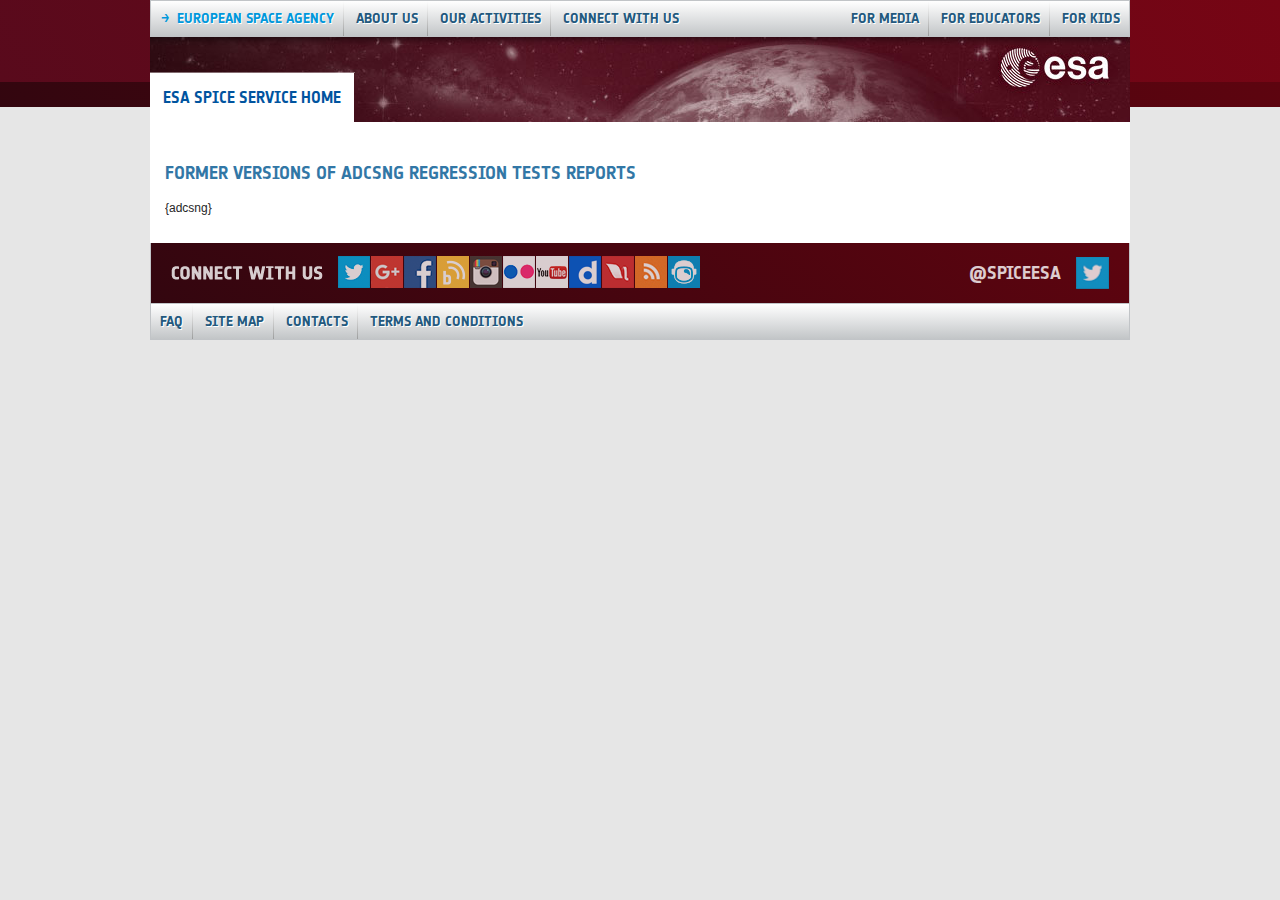
==== commit 68042006: "Updated HTML for test results." ====
--- a/spival/templates/index_adcsng_former.html
+++ b/spival/templates/index_adcsng_former.html
@@ -60,7 +60,7 @@
         <div id="header-main-tab-bar">
             <div class="dropdown">&#9776;</div>
             <ul id="navigationUl">
-            <li class="header-main-tab-bar-item"><a class=" active" href="spice.esac.esa.int" >ESA SPICE Service Home</a></li>
+            <li class="header-main-tab-bar-item"><a class=" active" href="http://spice.esac.esa.int" >ESA SPICE Service Home</a></li>
 
             <!-- If there are up to 4 pages, show them all -->
                                         <!-- If more show 4 first and others in dropdown -->
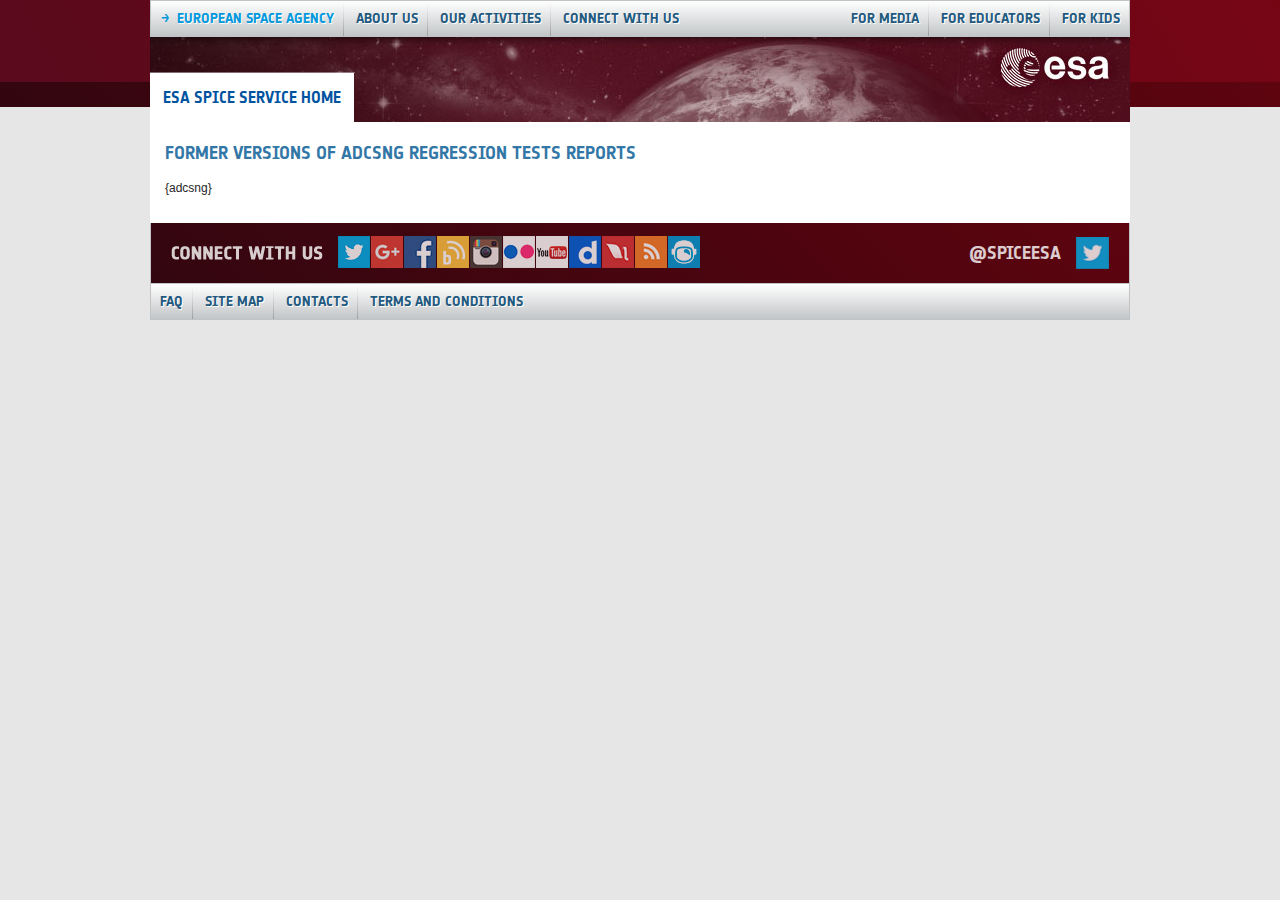
==== commit 10153797: "SPICEPCR-1121: Fixed typo and formatted HTML" ====
--- a/spival/templates/index_adcsng_former.html
+++ b/spival/templates/index_adcsng_former.html
@@ -1,117 +1,120 @@
 <!DOCTYPE html>
 <html>
-<head>
-    <meta charset="utf-8">
-    <meta http-equiv="X-UA-Compatible" content="IE=edge">
-    <title>ESA SPICE Service Validation Pipeline - SPICE</title>
+    <head>
+        <meta charset="utf-8">
+        <meta http-equiv="X-UA-Compatible" content="IE=edge">
+        <meta name="description" content="">
+        <meta name="viewport" content="width=device-width, initial-scale=1.0, minimum-scale=1.0, maximum-scale=2.0, user-scalable=yes">
 
-    <meta name="description" content="">
-<meta name="viewport" content="width=device-width, initial-scale=1.0, minimum-scale=1.0, maximum-scale=2.0, user-scalable=yes">
+        <title>ESA SPICE Service Validation Pipeline - SPICE</title>
 
-<script type="text/javascript" src="assets/js/jquery.min.js"></script>
-<script type="text/javascript" src="assets/js/jquery.scrollTo.min.js"></script>
+        <script type="text/javascript" src="assets/js/jquery.min.js"></script>
+        <script type="text/javascript" src="assets/js/jquery.scrollTo.min.js"></script>
+        <script type="text/javascript" src="assets/js/scroll-tree.js"></script>
+        <script type="text/javascript" src="assets/js/theme.main.js"></script>
 
+        <link rel="stylesheet" href="assets/css/content-style.css">
+        <link rel="stylesheet" href="assets/css/theme.main.css">
+        <link rel="stylesheet" href="assets/css/theme.colors.css">
+    </head>
 
-<script type="text/javascript" src="assets/js/scroll-tree.js"></script>
+    <body pageid="49811796">
 
-<script type="text/javascript" src="assets/js/theme.main.js"></script>
+        <div id="ht-loader">
+            <noscript>
+                <p style="width: 100%; text-align:center; position: absolute; margin-top: 200px;">This content cannot be displayed without JavaScript.<br>Please enable JavaScript and reload the page.</p>
+            </noscript>
+        </div>
 
+        <div id="header-bg-top"></div>
+        <div id="header-bg-bottom"></div>
 
-<link rel="stylesheet" href="assets/css/content-style.css">
+        <header id="ht-headerbar">
+            <div id="header-top-bar">
+                <div id="header-top-bar-left">
+                    <div class="dropdown">Left Menu</div>
+                    <ul>
+                        <li><a href="https://esa.int">European Space agency</a></li>
+                        <li><a href="https://esa.int/About_Us">About us</a></li>
+                        <li><a href="https://esa.int/Our_Activities">our activities</a></li>
+                        <li><a href="https://www.esa.int/About_Us/Careers_at_ESA">connect with us</a></li>
+                    </ul>
+                </div>
+                <div id="header-top-bar-right">
+                    <div class="dropdown">Right Menu</div>
+                    <ul>
+                        <li><a href="https://esa.int/For_Media">For Media</a></li>
+                        <li><a href="https://www.esa.int/Education">For Educators</a></li>
+                        <li><a href="https://www.esa.int/kids/en/home">For Kids</a></li>
+                    </ul>
+                </div>
+            </div>
+            <div id="header-main-content">
+                <div id="header-main-content-logo">
+                    <img src="assets/images/44_digital_logo_white_LOW.png" alt="ESA Logo">
+                </div>
+                <div id="header-main-tab-bar">
+                    <div class="dropdown">&#9776;</div>
+                    <ul id="navigationUl">
+                        <li class="header-main-tab-bar-item">
+                            <a class=" active" href="http://spice.esac.esa.int">ESA SPICE Service Home</a>
+                        </li>
 
-<link rel="stylesheet" href="assets/css/theme.main.css">
-<link rel="stylesheet" href="assets/css/theme.colors.css">
+                        <!-- If there are up to 4 pages, show them all -->
+                        <!-- If more show 4 first and others in dropdown -->
+                    </ul>
+                </div>
+            </div>
+        </header>
 
-</head>
+        <div id="ht-wrap-container">
+            <article id="ht-content" class="ht-content">
+                <div id="main-content" class="wiki-content sp-grid-section" data-index-for-search="true">
 
-<body pageid="49811796">
+                    <h1 class="heading">
+                        Former Versions of ADCSng Regression Tests Reports
+                    </h1>
 
-<div id="ht-loader">
-    <noscript>
-        <p style="width: 100%; text-align:center; position: absolute; margin-top: 200px;">This content cannot be displayed without JavaScript.<br>Please enable JavaScript and reload the page.</p>
-    </noscript>
-</div>
+{adcsng}
 
-    <div id="header-bg-top"></div>
-<div id="header-bg-bottom"></div>
-   	<header id="ht-headerbar">
-    <div id="header-top-bar">
-    <div id="header-top-bar-left">
-        <div class="dropdown">Left Menu</div>
-        <ul>
-	<li><a href="https://esa.int">European Space agency</a></li>
-	<li><a href="https://esa.int/About_Us">About us</a></li>
-	<li><a href="https://esa.int/Our_Activities">our activities</a></li>
-	<li><a href="https://www.esa.int/About_Us/Careers_at_ESA">connect with us</a></li>
-</ul>
-    </div>
-    <div id="header-top-bar-right">
-        <div class="dropdown">Right Menu</div>
-        <ul>
-	<li><a href="https://esa.int/For_Media">For Media</a></li>
-	<li><a href="https://www.esa.int/Education">For Educators</a></li>
-	<li><a href="https://www.esa.int/kids/en/home">For Kids</a></li>
-</ul>
-    </div>
-</div>    <div id="header-main-content" >
-        <div id="header-main-content-logo">
-            <img src="assets/images/44_digital_logo_white_LOW.png" alt="ESA Logo">
+                </div>
+            </article>
         </div>
-        <div id="header-main-tab-bar">
-            <div class="dropdown">&#9776;</div>
-            <ul id="navigationUl">
-            <li class="header-main-tab-bar-item"><a class=" active" href="http://spice.esac.esa.int" >ESA SPICE Service Home</a></li>
 
-            <!-- If there are up to 4 pages, show them all -->
-                                        <!-- If more show 4 first and others in dropdown -->
+        <footer id="ht-footer">
+            <div id="footer-top">
+                <a id="footer-connect-with-us" href="https://www.esa.int/ESA/Connect_with_us" >
+                    <img src="assets/images/esa_connect.png" alt="connect with us">
+                </a>
+                <a id="footer-connect-with-us-short" href="https://www.esa.int/ESA/Connect_with_us" >
+                    <img src="assets/images/esa_connect_short.png" alt="connect with us">
+                </a>
+                <a href="https://twitter.com/SpiceEsa">
+                    <div id="footer-top-twitter">
+                         <div id="footer-top-twitter-handle">
+                             @SpiceEsa
+                         </div>
+                        <img src="assets/images/esa_connect_twitter.png" alt="ESA SPICE Service on Twitter">
+                    </div>
+                </a>
+            </div>
+            <div id="footer-silver-bar">
+                <ul>
+                    <li><a href="https://esa.int/Services/Frequently_asked_questions">FAQ</a></li>
+                    <li><a href="https://esa.int/Services/Site_Map">Site Map</a></li>
+                    <li><a href="https://esa.int/Services/Contacts">Contacts</a></li>
+                    <li><a href="https://esa.int/Services/Terms_and_conditions">Terms and Conditions</a></li>
+                </ul>
+            </div>
+        </footer>
 
+        <div>
+            <div id="ht-mq-detect"></div>
+        </div>
 
-            </ul>
-        </div>
-    </div>
-</header>
-<div id="ht-wrap-container">
+        <script src="assets/js/sitesToBeDeleted.js"></script>
+        <script src="assets/js/eventlisteners.js"></script>
+        <script src="assets/js/fileexplorer.js"></script>
 
-
-            <article id="ht-content" class="ht-content">
-        <div id="main-content" class="wiki-content sp-grid-section" data-index-for-search="true">
-
-        <!-- If page has no children and no content, add special sentence to hide this page in server version -->
-
-    <p class="section section-1" id="src-49811796_safe-id-U1BJVkFMVGVtcGxhdGVQYWdlLUF1eGlsaWFyeURhdGFDb252ZXJzaW9uU3lzdGVtKEFEQ1NuZylSZWdyZXNzaW9udGVzdHM">
-        <h1 class="heading "><span>Former Versions of ADCSng Regression Tests Reports</span></h1>
-{adcsng}
-    </div>
-    </article>
-
-            </div>
-<footer id="ht-footer">
-    <div id="footer-top">
-        <a id="footer-connect-with-us" href="https://www.esa.int/ESA/Connect_with_us" ><img src="assets/images/esa_connect.png" alt="connect with us"></a>
-        <a id="footer-connect-with-us-short" href="https://www.esa.int/ESA/Connect_with_us" ><img src="assets/images/esa_connect_short.png" alt="connect with us"></a>
-        <a href="https://twitter.com/SpiceEsa">
-            <div id="footer-top-twitter">
-                 <div id="footer-top-twitter-handle">@SpiceEsa</div>
-                <img src="assets/images/esa_connect_twitter.png" alt="ESA SPICE Service on Twitter">
-            </div>
-        </a>
-    </div>
-    <div id="footer-silver-bar">
-        <ul>
-	<li><a href="https://esa.int/Services/Frequently_asked_questions">FAQ</a></li>
-	<li><a href="https://esa.int/Services/Site_Map">Site Map</a></li>
-	<li><a href="https://esa.int/Services/Contacts">Contacts</a></li>
-	<li><a href="https://esa.int/Services/Terms_and_conditions">Terms and Conditions</a></li>
-</ul>
-    </div>
-</footer>
-<div>
-    <div id="ht-mq-detect"></div>
-</div>
-
-<script src="assets/js/sitesToBeDeleted.js"></script>
-<script src="assets/js/eventlisteners.js"></script>
-<script src="assets/js/fileexplorer.js"></script>
-
-</body>
-</html>+    </body>
+</html>
